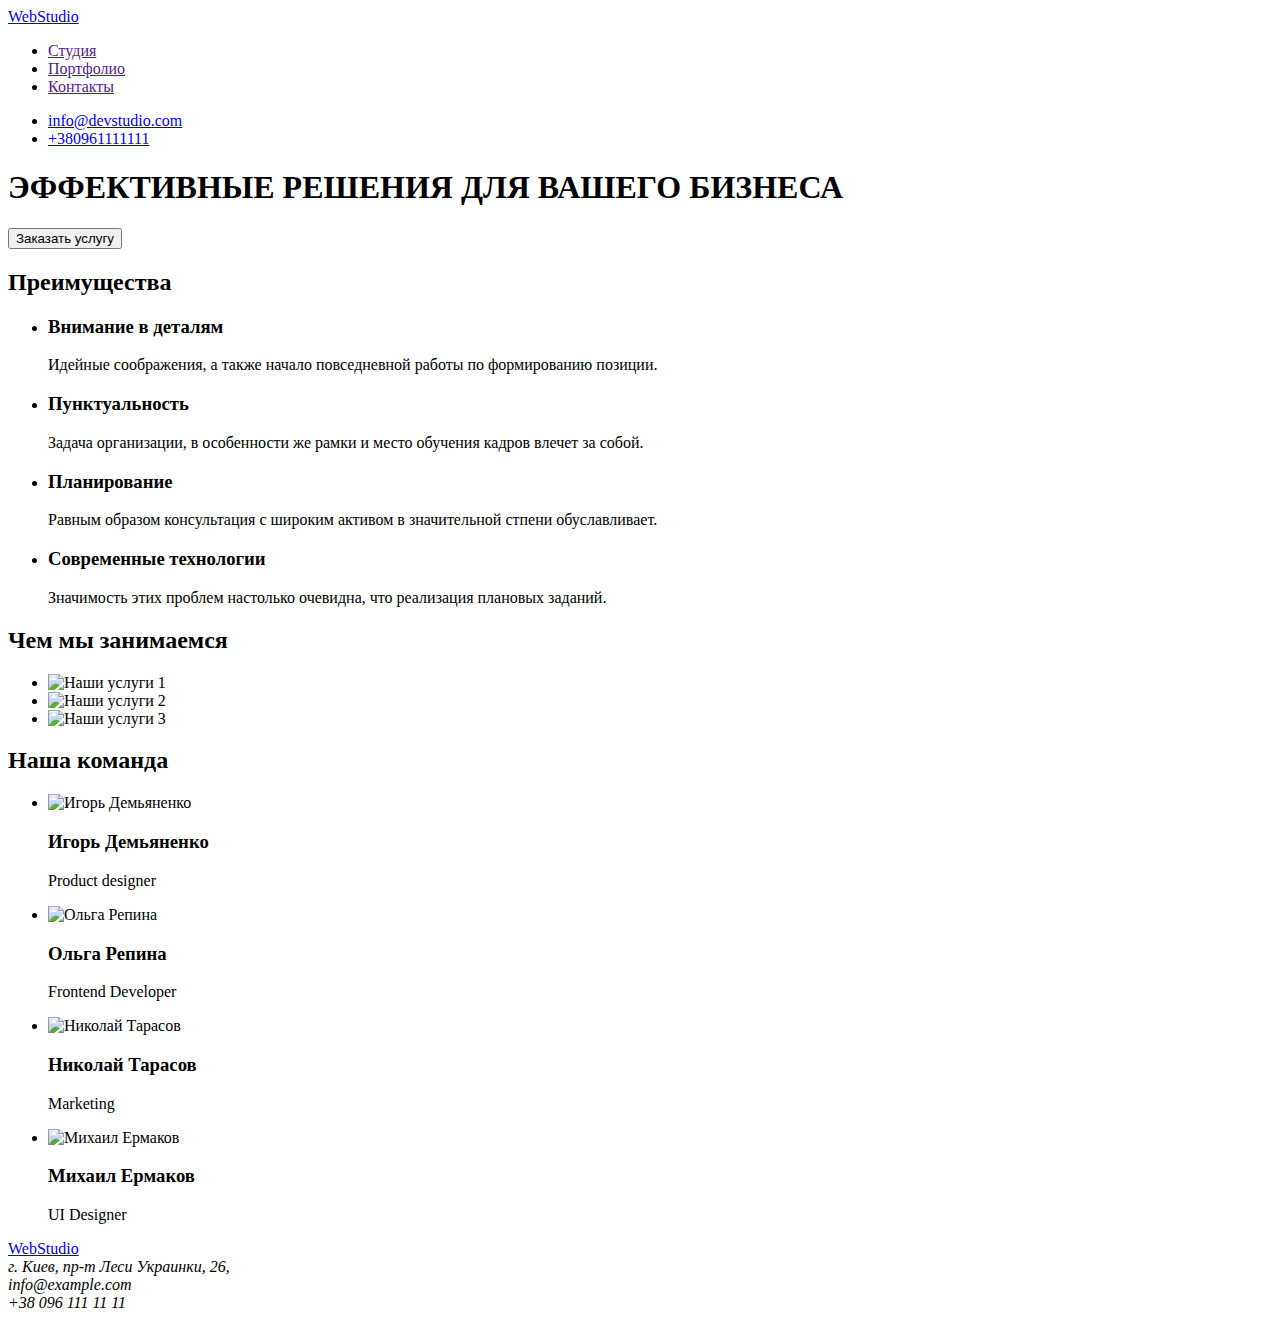
==== index.html @ 2f6126bb "Копирует файлы из ДЗ№1" ====
<!DOCTYPE html>
<html lang="ru">
  <head>
    <meta charset="UTF-8" />
    <meta http-equiv="X-UA-Compatible" content="IE=edge" />
    <meta name="viewport" content="width=device-width, initial-scale=1.0" />
    <title>Document</title>
    <link rel="stylesheet" href="./css/styles.css" />
  </head>

  <body>
    <header>
      <a href="./goit-markup-hw-01/index.html" lang="en"> WebStudio </a>
      <nav>
        <ul>
          <li><a href="">Студия</a></li>
          <li><a href="">Портфолио</a></li>
          <li><a href="">Контакты</a></li>
        </ul>
      </nav>
      <ul>
        <li><a href="mailto:info@devstudio.com">info@devstudio.com</a></li>
        <li><a href="tel:+380961111111">+380961111111</a></li>
      </ul>
    </header>
    <main>
      <section>
        <h1>ЭФФЕКТИВНЫЕ РЕШЕНИЯ ДЛЯ ВАШЕГО БИЗНЕСА</h1>
        <button type="button">Заказать услугу</button>
      </section>
      <section>
        <!--Скрытый заголовок Преимущества-->
        <h2>Преимущества</h2>
        <ul>
          <li>
            <h3>Внимание в деталям</h3>
            <p>Идейные соображения, а также начало повседневной работы по формированию позиции.</p>
          </li>
          <li>
            <h3>Пунктуальность</h3>
            <p>
              Задача организации, в особенности же рамки и место обучения кадров влечет за собой.
            </p>
          </li>
          <li>
            <h3>Планирование</h3>
            <p>
              Равным образом консультация с широким активом в значительной стпени обуславливает.
            </p>
          </li>
          <li>
            <h3>Современные технологии</h3>
            <p>Значимость этих проблем настолько очевидна, что реализация плановых заданий.</p>
          </li>
        </ul>
      </section>
      <section>
        <h2>Чем мы занимаемся</h2>
        <ul>
          <li><img src="./images/box-1.jpg" alt="Наши услуги 1" width="370" height="294" /></li>
          <li><img src="./images/box-2.jpg" alt="Наши услуги 2" width="370" height="294" /></li>
          <li><img src="./images/box-3.jpg" alt="Наши услуги 3" width="370" height="294" /></li>
        </ul>
      </section>
      <section>
        <h2>Наша команда</h2>
        <ul>
          <li>
            <img
              src="./images/igor-demianenko.jpg"
              alt="Игорь Демьяненко"
              width="270"
              height="260"
            />
            <h3>Игорь Демьяненко</h3>
            <p lang="en">Product designer</p>
          </li>
          <li>
            <img src="./images/olga-repina.jpg" alt="Ольга Репина" width="270" height="260" />
            <h3>Ольга Репина</h3>
            <p lang="en">Frontend Developer</p>
          </li>
          <li>
            <img
              src="./images/nikolay-tarasov.jpg"
              alt="Николай Тарасов"
              width="270"
              height="260"
            />
            <h3>Николай Тарасов</h3>
            <p lang="en">Marketing</p>
          </li>
          <li>
            <img src="./images/mikhail-ermakov.jpg" alt="Михаил Ермаков" width="270" height="260" />
            <h3>Михаил Ермаков</h3>
            <p lang="en">UI Designer</p>
          </li>
        </ul>
      </section>
    </main>
    <footer>
      <a href="./goit-markup-hw-01/index.html" lang="en"> WebStudio </a>
      <address>
        г. Киев, пр-т Леси Украинки, 26, <br />
        info@example.com <br />
        +38 096 111 11 11
      </address>
    </footer>
  </body>
</html>
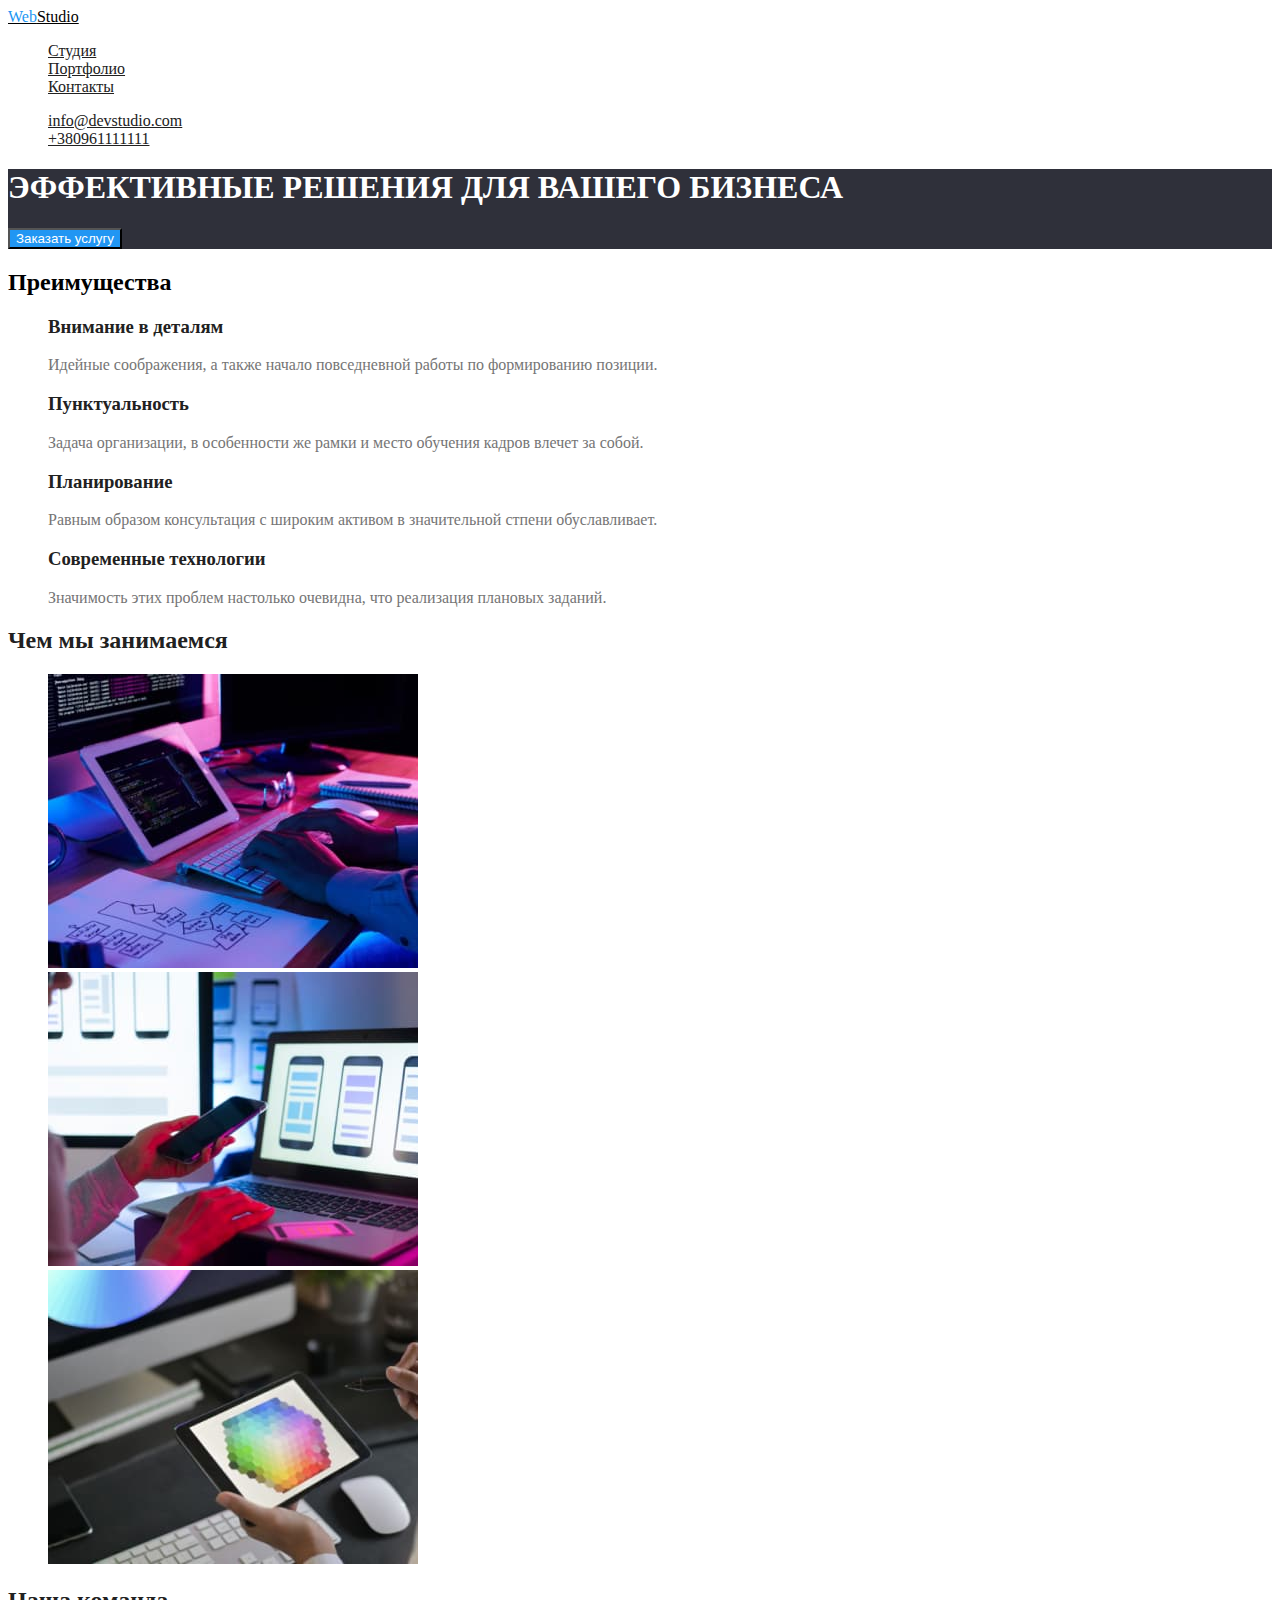
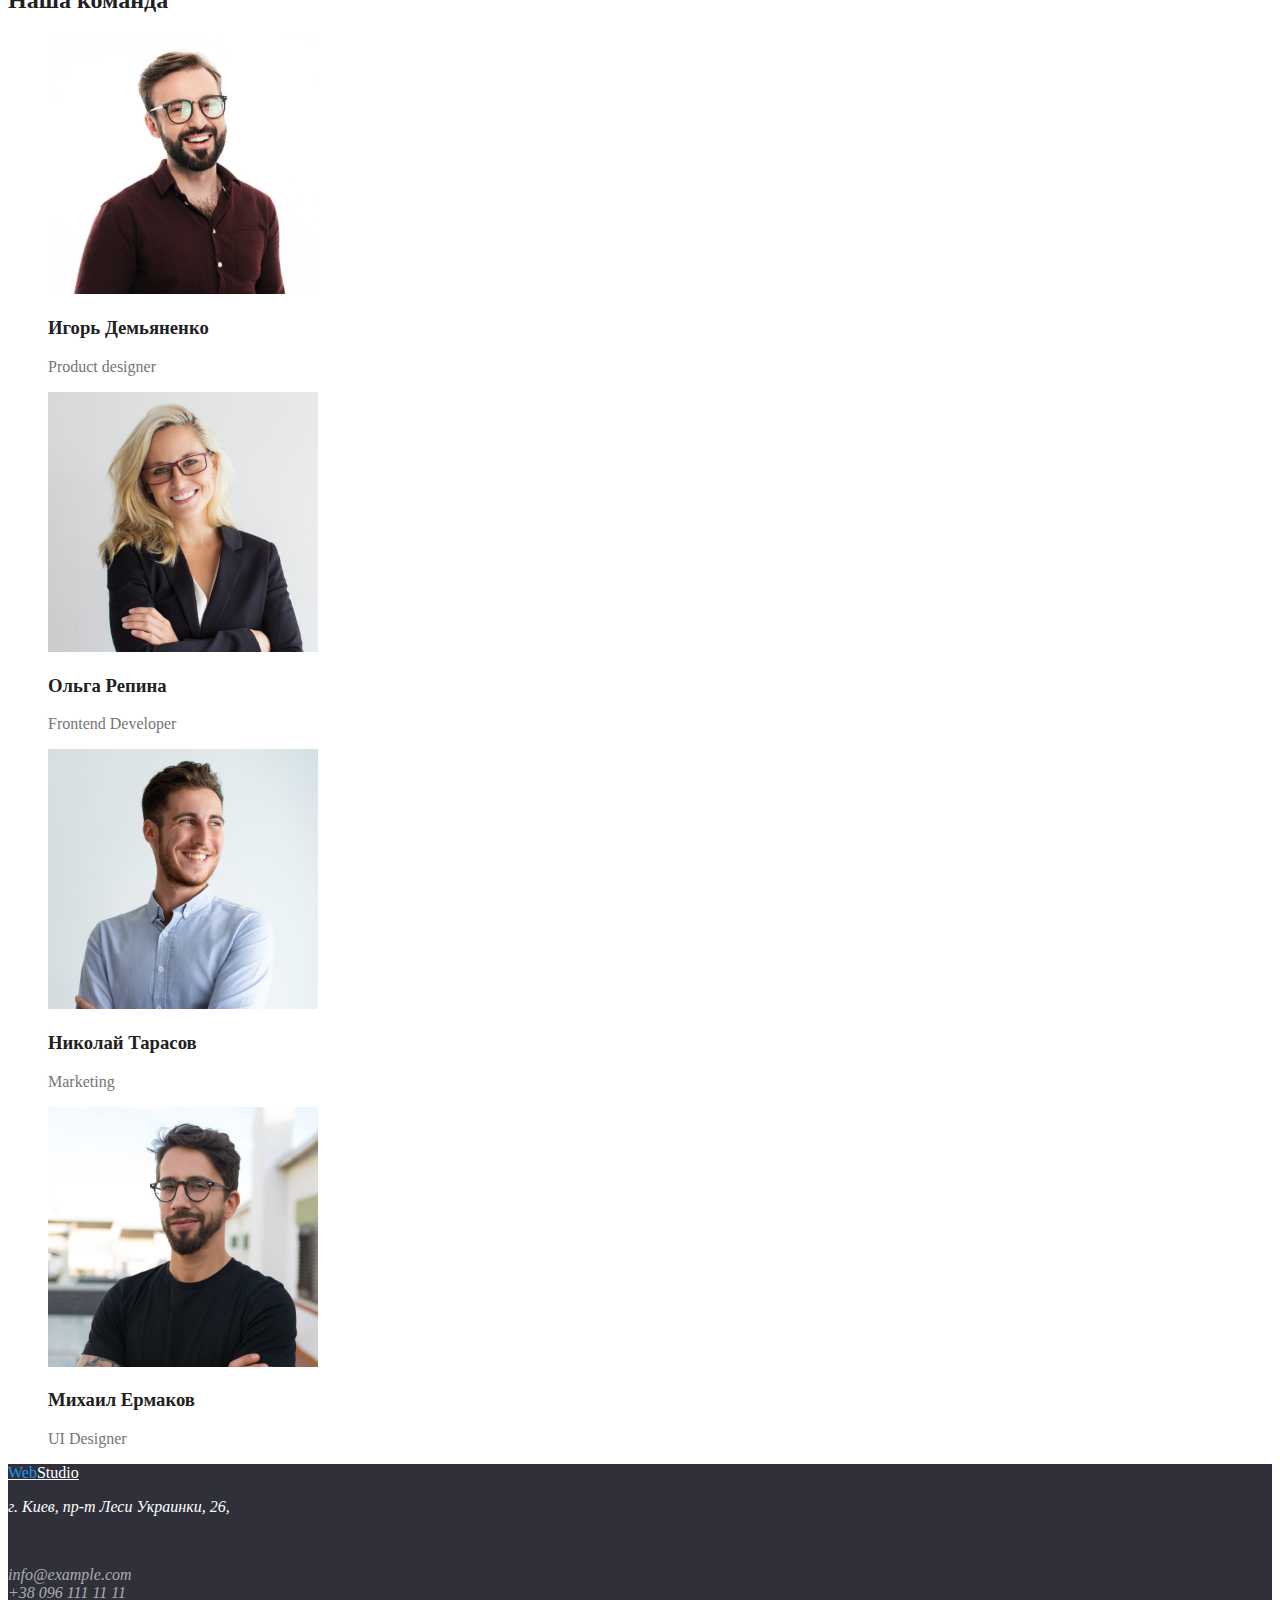
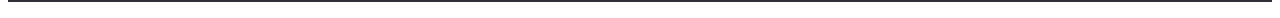
==== commit dbed1df3: "Сверстана страница портфолио, оформлены цвета в css" ====
--- a/index.html
+++ b/index.html
@@ -1,110 +1,102 @@
 <!DOCTYPE html>
 <html lang="ru">
-  <head>
-    <meta charset="UTF-8" />
-    <meta http-equiv="X-UA-Compatible" content="IE=edge" />
-    <meta name="viewport" content="width=device-width, initial-scale=1.0" />
-    <title>Document</title>
-    <link rel="stylesheet" href="./css/styles.css" />
-  </head>
+	<head>
+		<meta charset="UTF-8" />
+		<meta http-equiv="X-UA-Compatible" content="IE=edge" />
+		<meta name="viewport" content="width=device-width, initial-scale=1.0" />
+		<title>Веб-студия</title>
+		<link rel="stylesheet" href="./css/styles.css" />
+	</head>
 
-  <body>
-    <header>
-      <a href="./goit-markup-hw-01/index.html" lang="en"> WebStudio </a>
-      <nav>
-        <ul>
-          <li><a href="">Студия</a></li>
-          <li><a href="">Портфолио</a></li>
-          <li><a href="">Контакты</a></li>
-        </ul>
-      </nav>
-      <ul>
-        <li><a href="mailto:info@devstudio.com">info@devstudio.com</a></li>
-        <li><a href="tel:+380961111111">+380961111111</a></li>
-      </ul>
-    </header>
-    <main>
-      <section>
-        <h1>ЭФФЕКТИВНЫЕ РЕШЕНИЯ ДЛЯ ВАШЕГО БИЗНЕСА</h1>
-        <button type="button">Заказать услугу</button>
-      </section>
-      <section>
-        <!--Скрытый заголовок Преимущества-->
-        <h2>Преимущества</h2>
-        <ul>
-          <li>
-            <h3>Внимание в деталям</h3>
-            <p>Идейные соображения, а также начало повседневной работы по формированию позиции.</p>
-          </li>
-          <li>
-            <h3>Пунктуальность</h3>
-            <p>
-              Задача организации, в особенности же рамки и место обучения кадров влечет за собой.
-            </p>
-          </li>
-          <li>
-            <h3>Планирование</h3>
-            <p>
-              Равным образом консультация с широким активом в значительной стпени обуславливает.
-            </p>
-          </li>
-          <li>
-            <h3>Современные технологии</h3>
-            <p>Значимость этих проблем настолько очевидна, что реализация плановых заданий.</p>
-          </li>
-        </ul>
-      </section>
-      <section>
-        <h2>Чем мы занимаемся</h2>
-        <ul>
-          <li><img src="./images/box-1.jpg" alt="Наши услуги 1" width="370" height="294" /></li>
-          <li><img src="./images/box-2.jpg" alt="Наши услуги 2" width="370" height="294" /></li>
-          <li><img src="./images/box-3.jpg" alt="Наши услуги 3" width="370" height="294" /></li>
-        </ul>
-      </section>
-      <section>
-        <h2>Наша команда</h2>
-        <ul>
-          <li>
-            <img
-              src="./images/igor-demianenko.jpg"
-              alt="Игорь Демьяненко"
-              width="270"
-              height="260"
-            />
-            <h3>Игорь Демьяненко</h3>
-            <p lang="en">Product designer</p>
-          </li>
-          <li>
-            <img src="./images/olga-repina.jpg" alt="Ольга Репина" width="270" height="260" />
-            <h3>Ольга Репина</h3>
-            <p lang="en">Frontend Developer</p>
-          </li>
-          <li>
-            <img
-              src="./images/nikolay-tarasov.jpg"
-              alt="Николай Тарасов"
-              width="270"
-              height="260"
-            />
-            <h3>Николай Тарасов</h3>
-            <p lang="en">Marketing</p>
-          </li>
-          <li>
-            <img src="./images/mikhail-ermakov.jpg" alt="Михаил Ермаков" width="270" height="260" />
-            <h3>Михаил Ермаков</h3>
-            <p lang="en">UI Designer</p>
-          </li>
-        </ul>
-      </section>
-    </main>
-    <footer>
-      <a href="./goit-markup-hw-01/index.html" lang="en"> WebStudio </a>
-      <address>
-        г. Киев, пр-т Леси Украинки, 26, <br />
-        info@example.com <br />
-        +38 096 111 11 11
-      </address>
-    </footer>
-  </body>
+	<body>
+		<header>
+			<a href="./index.html" class="logo-header" lang="en">
+				<span class="logo-web">Web</span>Studio</a>
+			</a>
+			<nav>
+				<ul class="nav">
+					<li><a href="./index.html" aria-current="page" class="nav-link">Студия</a></li>
+					<li><a href="./portfolio.html" class="nav-link">Портфолио</a></li>
+					<li><a href="" class="nav-link">Контакты</a></li>
+				</ul>
+			</nav>
+			<ul class="nav-contacts">
+				<li><a href="mailto:info@devstudio.com" class="nav-mail">info@devstudio.com</a></li>
+				<li><a href="tel:+380961111111" class="nav-link">+380961111111</a></li>
+			</ul>
+		</header>
+		<main>
+			<section class="hero-dummy">
+				<h1 class="hero-title">эффективные решения для вашего бизнеса</h1>
+				<button type="button" class="btn">Заказать услугу</button>
+			</section>
+			<section>
+				<!--Скрытый заголовок Преимущества-->
+				<h2>Преимущества</h2>
+				<ul class="feature-list">
+					<li>
+						<h3 class="features">Внимание в деталям</h3>
+						<p class="features-text">Идейные соображения, а также начало повседневной работы по формированию позиции.</p>
+					</li>
+					<li>
+						<h3 class="features">Пунктуальность</h3>
+						<p class="features-text">Задача организации, в особенности же рамки и место обучения кадров влечет за собой.</p>
+					</li>
+					<li>
+						<h3 class="features">Планирование</h3>
+						<p class="features-text">Равным образом консультация с широким активом в значительной стпени обуславливает.</p>
+					</li>
+					<li>
+						<h3 class="features">Современные технологии</h3>
+						<p class="features-text">Значимость этих проблем настолько очевидна, что реализация плановых заданий.</p>
+					</li>
+				</ul>
+			</section>
+			<section>
+				<h2 class="work">Чем мы занимаемся</h2>
+				<ul class="project-list">
+					<li><img src="./images/box-1.jpg" alt="Наши услуги 1" width="370" height="294" /></li>
+					<li><img src="./images/box-2.jpg" alt="Наши услуги 2" width="370" height="294" /></li>
+					<li><img src="./images/box-3.jpg" alt="Наши услуги 3" width="370" height="294" /></li>
+				</ul>
+			</section>
+			<section>
+				<h2 class="members">Наша команда</h2>
+				<ul class="member-list">
+					<li>
+						<img src="./images/igor-demianenko.jpg" alt="Игорь Демьяненко" width="270" height="260" />
+						<h3 class="member">Игорь Демьяненко</h3>
+						<p class="member-position" lang="en">Product designer</p>
+					</li>
+					<li>
+						<img src="./images/olga-repina.jpg" alt="Ольга Репина" width="270" height="260" />
+						<h3 class="member">Ольга Репина</h3>
+						<p class="member-position" lang="en">Frontend Developer</p>
+					</li>
+					<li>
+						<img src="./images/nikolay-tarasov.jpg" alt="Николай Тарасов" width="270" height="260" />
+						<h3 class="member">Николай Тарасов</h3>
+						<p class="member-position" lang="en">Marketing</p>
+					</li>
+					<li>
+						<img src="./images/mikhail-ermakov.jpg" alt="Михаил Ермаков" width="270" height="260" />
+						<h3 class="member">Михаил Ермаков</h3>
+						<p class="member-position" lang="en">UI Designer</p>
+					</li>
+				</ul>
+			</section>
+		</main>
+		<footer class="footer">
+			<a href="./index.html" class="logo-footer" lang="en">
+				<span class="logo-web">Web</span>Studio</a>
+			</a>
+			<address>
+				<p class="address">г. Киев, пр-т Леси Украинки, 26, </p>
+				<br />
+				<p class="footer-contacts">info@example.com
+				<br />
+				+38 096 111 11 11 </p>
+			</address>
+		</footer>
+	</body>
 </html>
--- a/css/styles.css
+++ b/css/styles.css
@@ -0,0 +1,127 @@
+/* основной цвет фона - #FFFFFF
+вторичный цвет фона - #F5F4FA
+цвет заголовков - #212121
+цвет текста - #757575
+цвет акцента, ховера фокуса - #2196F3
+
+цвета лого - #2196F3  #000000 #FFFFFF
+цвет тел и емейл в футере - rgba(255, 255, 255, 0.6) 
+бекграунд цвет футера и заглушки героя - #2F303A */
+
+:root {
+	--title-color: #212121;
+	--text-color: #757575;
+	--active-hover-focus-current: #2196f3;
+}
+
+.logo-header {
+	color: #000000;
+}
+
+.logo-web {
+	color: #2196f3;
+}
+
+.nav,
+.nav-contacts,
+.feature-list,
+.project-list,
+.member-list,
+.portfolio,
+.projects {
+	list-style: none;
+}
+
+/*Оформление навигации */
+
+/*.nav-link.current-studio,
+.nav-link.current-portfolio {
+	color: var(--active-hover-focus-current);}*/
+
+[aria-current] {
+	color: var(--active-hover-focus-current);
+}
+
+.nav-link,
+.nav-tel,
+.nav-mail {
+	color: var(--title-color);
+}
+
+.nav-link:hover,
+.nav-link:focus,
+.nav-tel:hover,
+.nav-mail:hover {
+	color: var(--active-hover-focus-current);
+}
+
+.hero-dummy {
+	background-color: #2f303a;
+}
+
+.hero-title {
+	color: #ffffff;
+	text-transform: uppercase;
+}
+.btn {
+	color: #ffffff;
+	background-color: #2196f3;
+}
+
+.features {
+	color: var(--title-color);
+}
+
+.features-text {
+	color: var(--text-color);
+}
+
+.work {
+	color: var(--title-color);
+}
+
+.members {
+	color: var(--title-color);
+}
+
+.member {
+	color: var(--title-color);
+}
+.member-position {
+	color: var(--text-color);
+}
+
+.address {
+	color: #ffffff;
+}
+
+.project-title {
+	color: var(--title-color);
+}
+
+.project-type {
+	color: var(--text-color);
+}
+
+.portfolio-menu {
+	color: var(--title-color);
+	background-color: #f5f4fa;
+}
+
+.portfolio-menu:hover,
+.portfolio-menu:focus {
+	color: #ffffff;
+	background-color: #2196f3;
+}
+
+.logo-footer {
+	color: #ffffff;
+}
+
+.footer-contacts {
+	color: rgba(255, 255, 255, 0.6);
+}
+
+.footer {
+	background-color: #2f303a;
+}
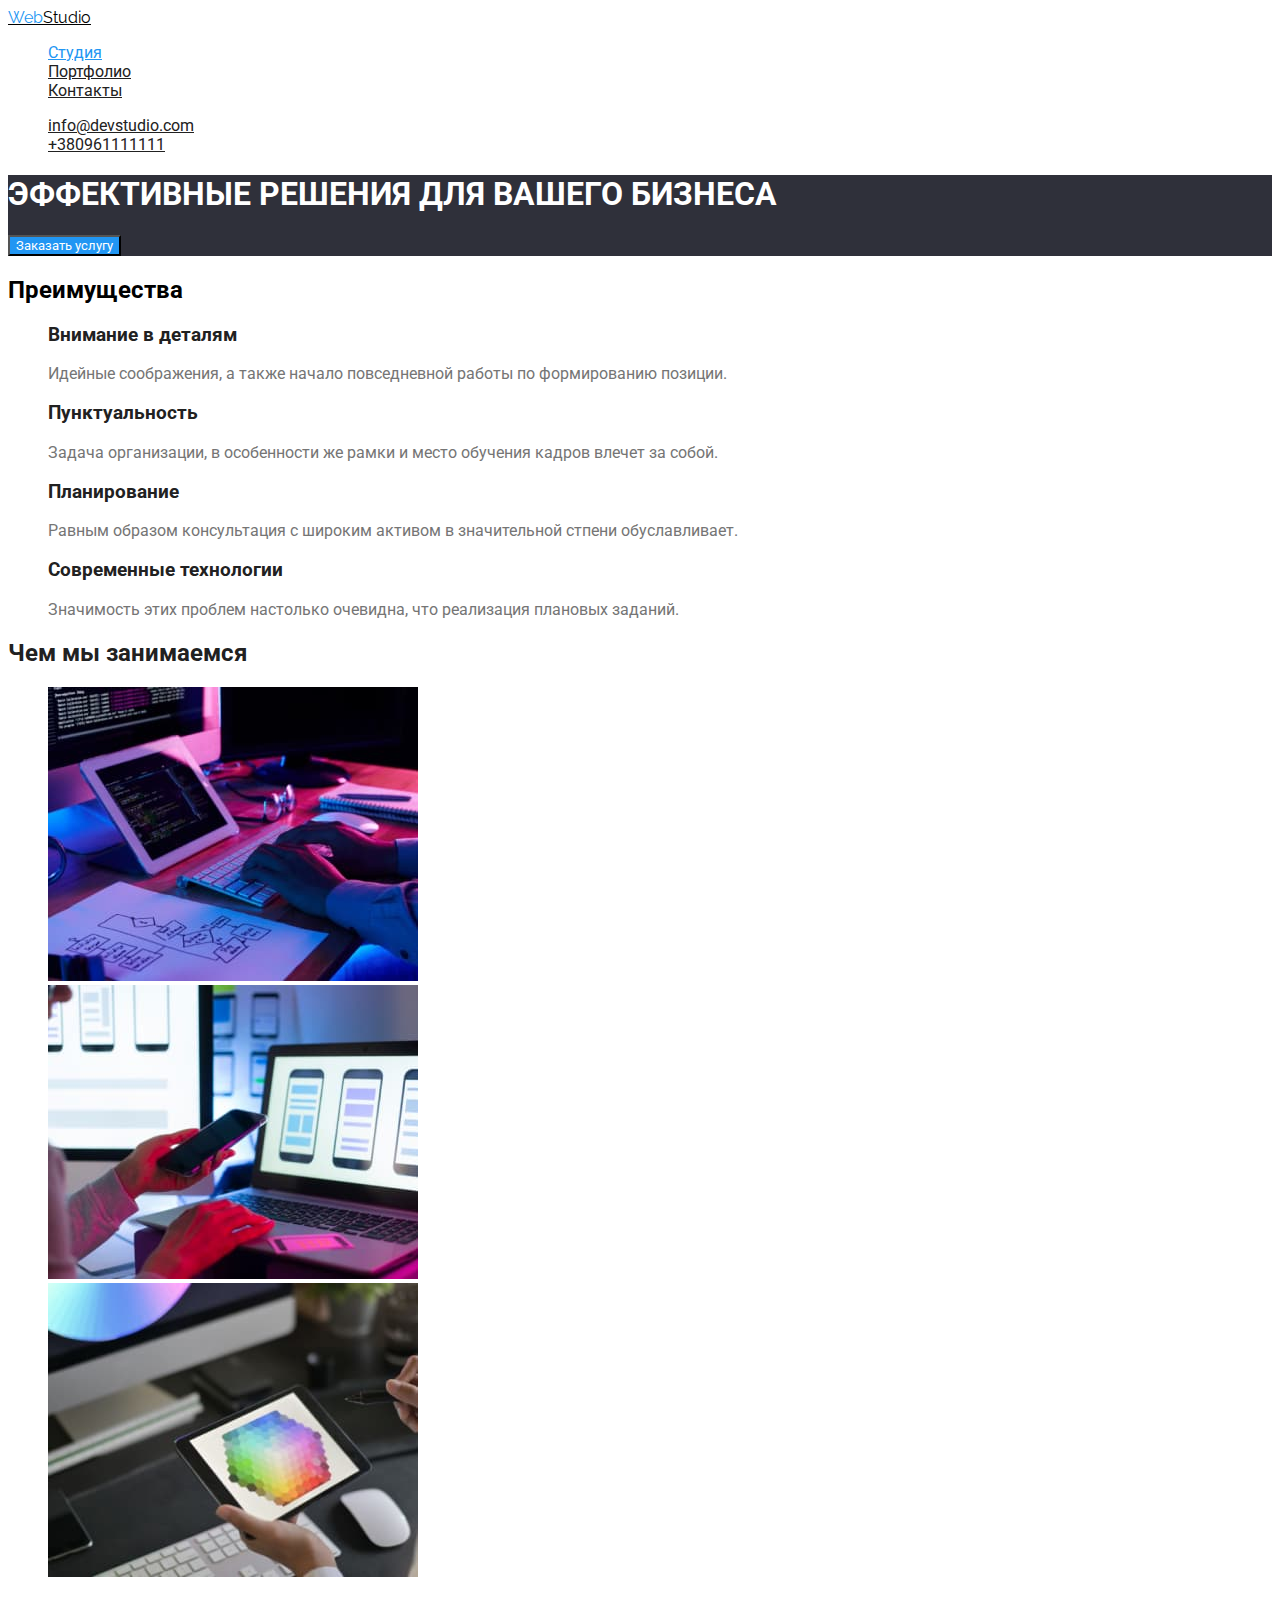
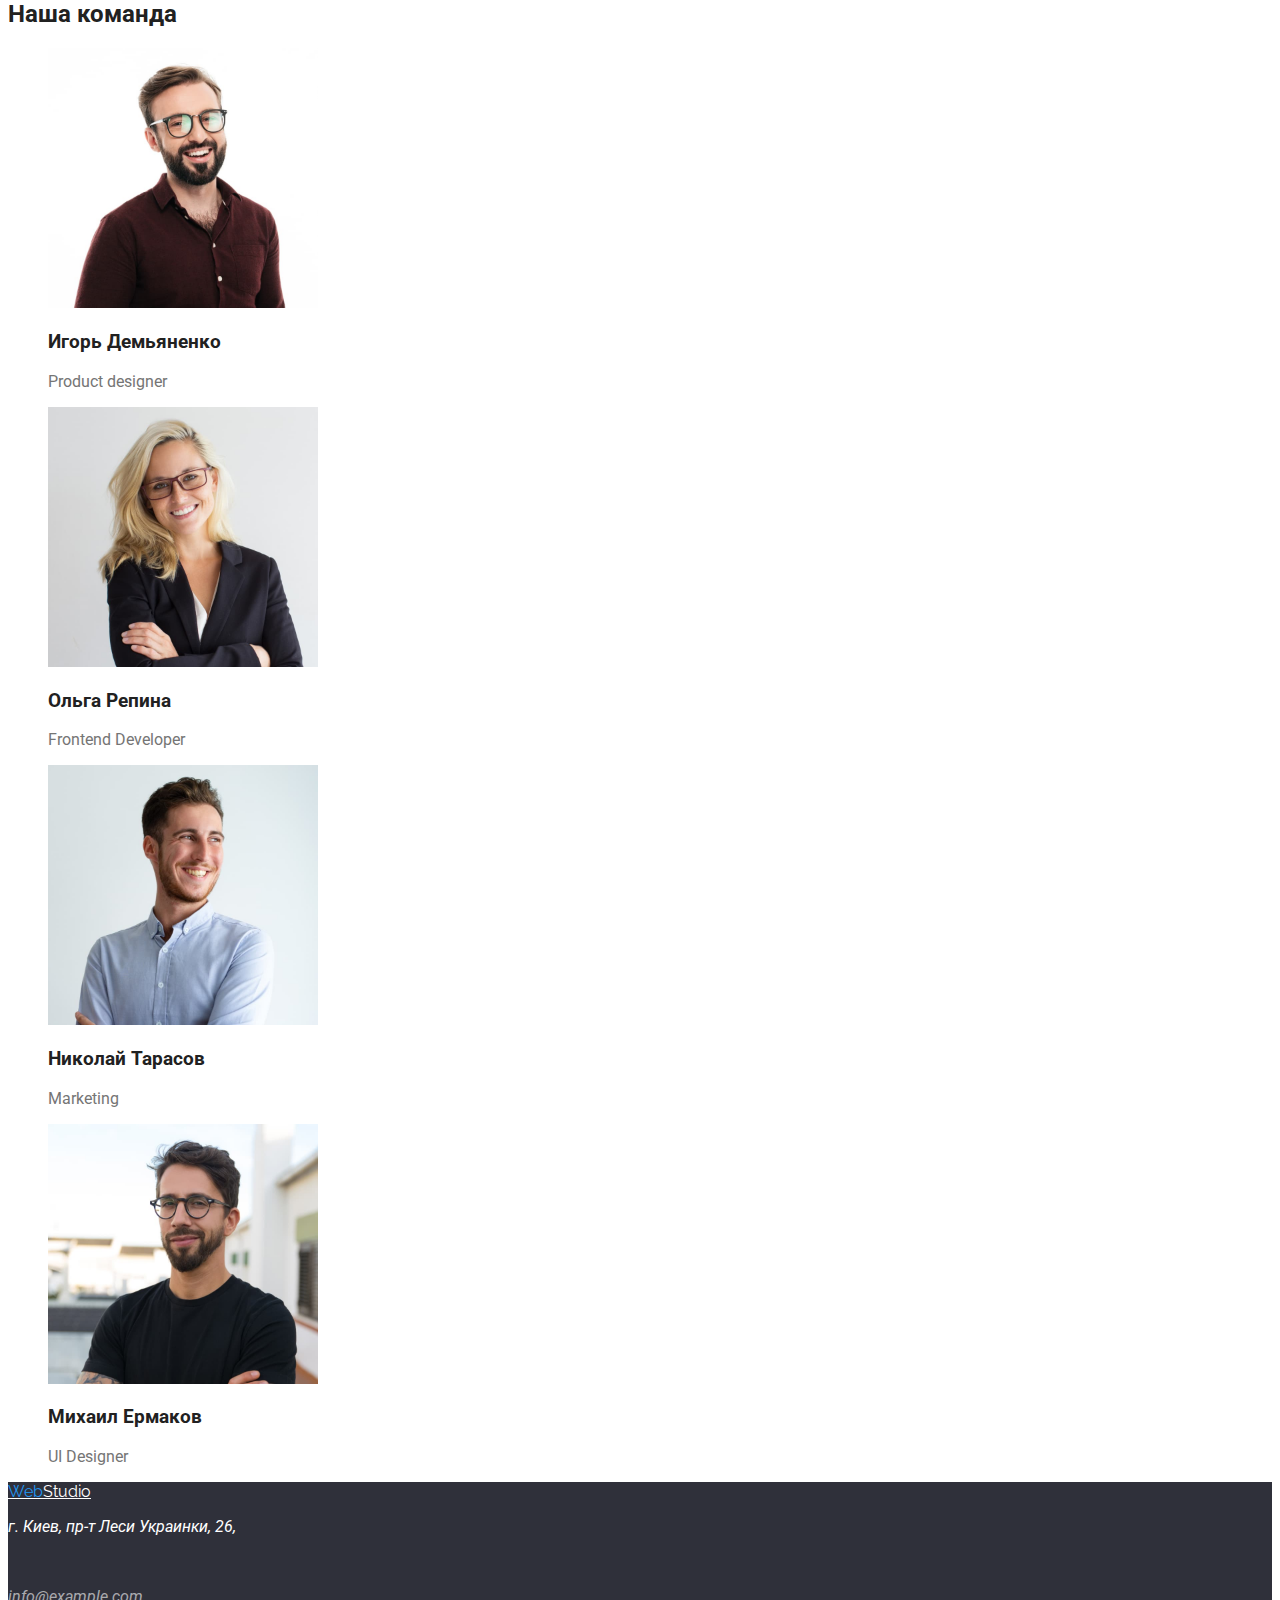
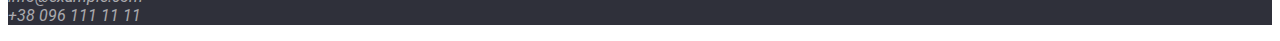
==== commit 4268ba79: "Подключены шрифты, исправлены кнопки, оформлены шрифты" ====
--- a/index.html
+++ b/index.html
@@ -5,6 +5,9 @@
 		<meta http-equiv="X-UA-Compatible" content="IE=edge" />
 		<meta name="viewport" content="width=device-width, initial-scale=1.0" />
 		<title>Веб-студия</title>
+		<link rel="preconnect" href="https://fonts.googleapis.com">
+		<link rel="preconnect" href="https://fonts.gstatic.com" crossorigin>
+		<link href="https://fonts.googleapis.com/css2?family=Raleway:wght@400;700&family=Roboto:wght@400;500;700;900&display=swap" rel="stylesheet">
 		<link rel="stylesheet" href="./css/styles.css" />
 	</head>
 
--- a/css/styles.css
+++ b/css/styles.css
@@ -14,8 +14,16 @@
 	--active-hover-focus-current: #2196f3;
 }
 
+body {
+	font-family: "Roboto", sans-serif;
+}
+
+button {
+	font-family: inherit;
+}
 .logo-header {
 	color: #000000;
+	font-family: "Raleway", sans-serif;
 }
 
 .logo-web {
@@ -32,16 +40,6 @@
 	list-style: none;
 }
 
-/*Оформление навигации */
-
-/*.nav-link.current-studio,
-.nav-link.current-portfolio {
-	color: var(--active-hover-focus-current);}*/
-
-[aria-current] {
-	color: var(--active-hover-focus-current);
-}
-
 .nav-link,
 .nav-tel,
 .nav-mail {
@@ -52,6 +50,10 @@
 .nav-link:focus,
 .nav-tel:hover,
 .nav-mail:hover {
+	color: var(--active-hover-focus-current);
+}
+
+[aria-current] {
 	color: var(--active-hover-focus-current);
 }
 
@@ -103,19 +105,20 @@
 	color: var(--text-color);
 }
 
-.portfolio-menu {
+.portfolio-btn {
 	color: var(--title-color);
 	background-color: #f5f4fa;
 }
 
-.portfolio-menu:hover,
-.portfolio-menu:focus {
+.portfolio-btn:hover,
+.portfolio-btn:focus {
 	color: #ffffff;
 	background-color: #2196f3;
 }
 
 .logo-footer {
 	color: #ffffff;
+	font-family: "Raleway", sans-serif;
 }
 
 .footer-contacts {
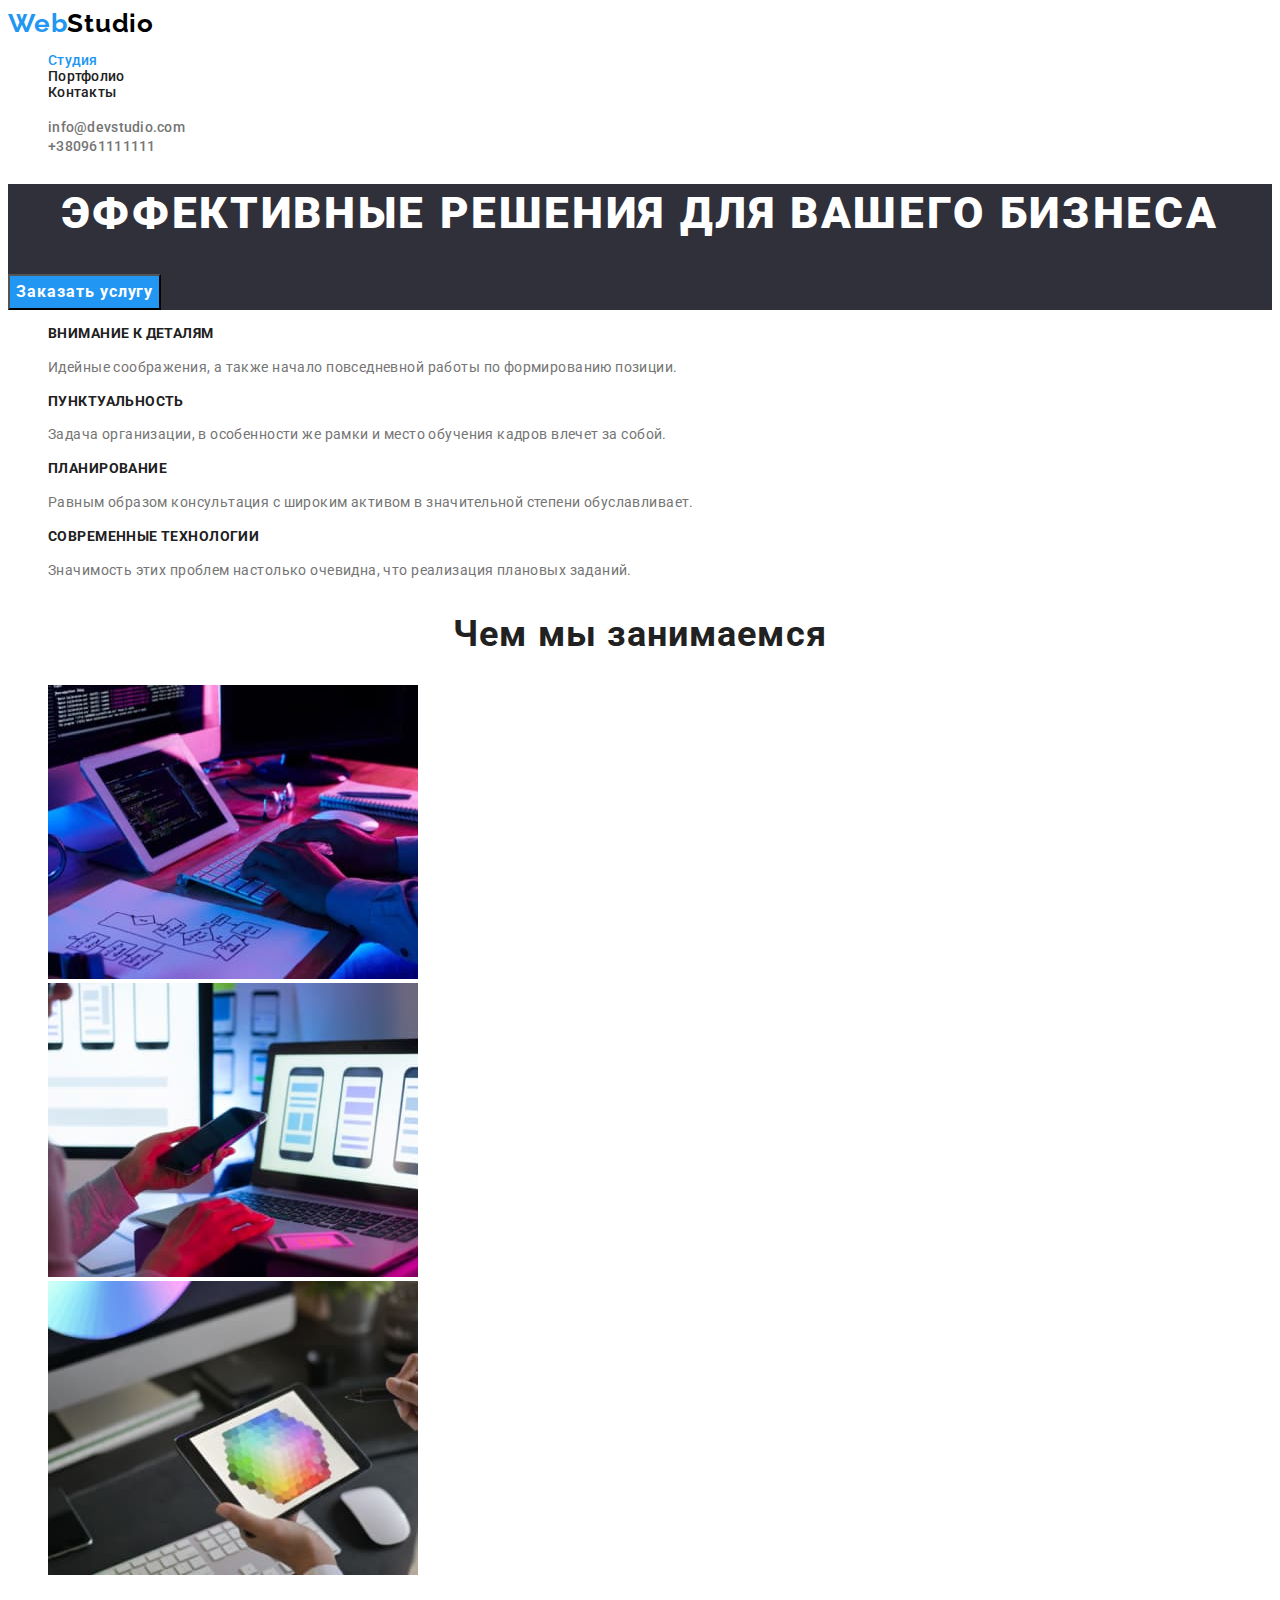
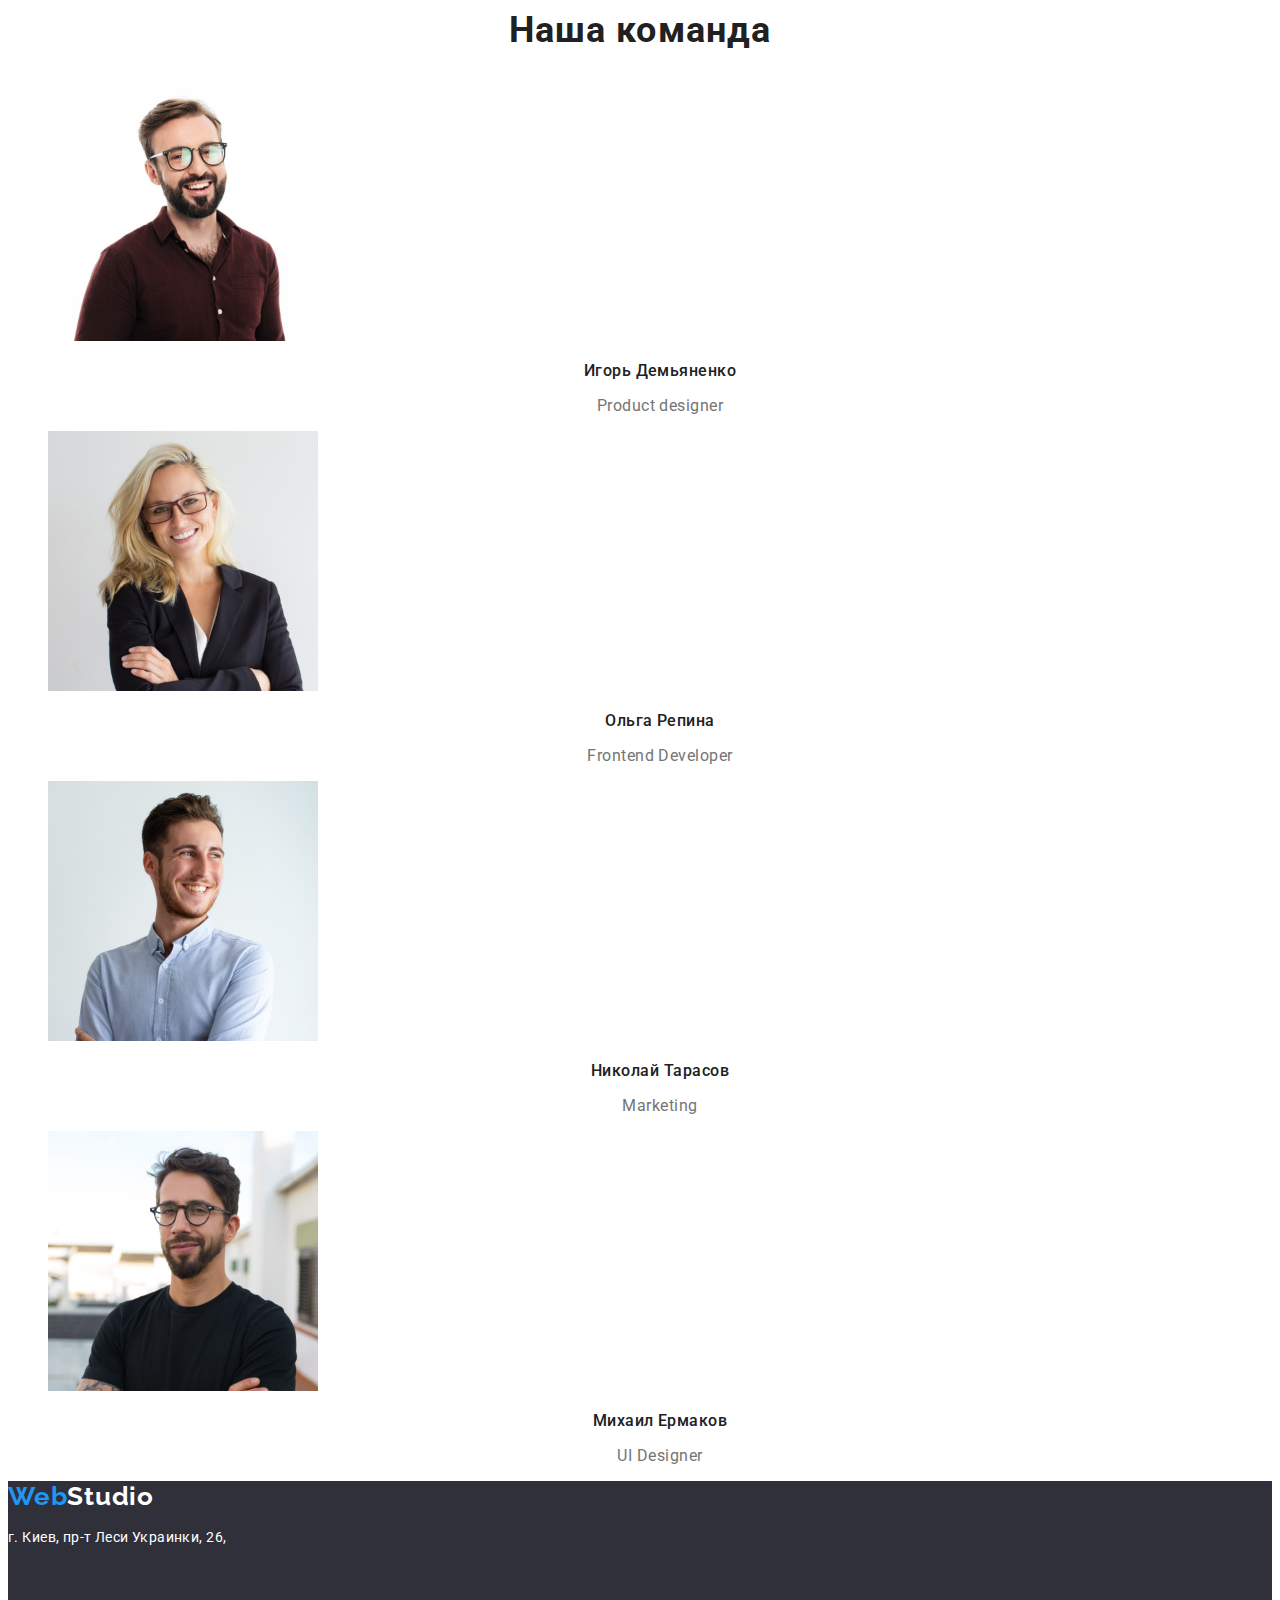
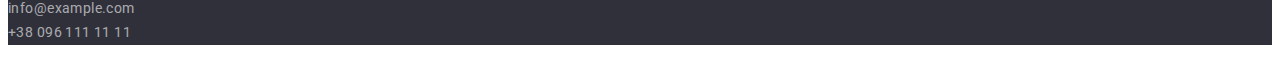
==== commit 922b0200: "Добавлены стили шрифтов в index и portfolio" ====
--- a/index.html
+++ b/index.html
@@ -1,105 +1,130 @@
 <!DOCTYPE html>
 <html lang="ru">
-	<head>
-		<meta charset="UTF-8" />
-		<meta http-equiv="X-UA-Compatible" content="IE=edge" />
-		<meta name="viewport" content="width=device-width, initial-scale=1.0" />
-		<title>Веб-студия</title>
-		<link rel="preconnect" href="https://fonts.googleapis.com">
-		<link rel="preconnect" href="https://fonts.gstatic.com" crossorigin>
-		<link href="https://fonts.googleapis.com/css2?family=Raleway:wght@400;700&family=Roboto:wght@400;500;700;900&display=swap" rel="stylesheet">
-		<link rel="stylesheet" href="./css/styles.css" />
-	</head>
+  <head>
+    <meta charset="UTF-8" />
+    <meta http-equiv="X-UA-Compatible" content="IE=edge" />
+    <meta name="viewport" content="width=device-width, initial-scale=1.0" />
+    <title>Веб-студия</title>
+    <link rel="preconnect" href="https://fonts.googleapis.com" />
+    <link rel="preconnect" href="https://fonts.gstatic.com" crossorigin />
+    <link
+      href="https://fonts.googleapis.com/css2?family=Raleway:wght@400;700&family=Roboto:wght@400;500;700;900&display=swap"
+      rel="stylesheet"
+    />
+    <link rel="stylesheet" href="./css/styles.css" />
+  </head>
 
-	<body>
-		<header>
-			<a href="./index.html" class="logo-header" lang="en">
-				<span class="logo-web">Web</span>Studio</a>
-			</a>
-			<nav>
-				<ul class="nav">
-					<li><a href="./index.html" aria-current="page" class="nav-link">Студия</a></li>
-					<li><a href="./portfolio.html" class="nav-link">Портфолио</a></li>
-					<li><a href="" class="nav-link">Контакты</a></li>
-				</ul>
-			</nav>
-			<ul class="nav-contacts">
-				<li><a href="mailto:info@devstudio.com" class="nav-mail">info@devstudio.com</a></li>
-				<li><a href="tel:+380961111111" class="nav-link">+380961111111</a></li>
-			</ul>
-		</header>
-		<main>
-			<section class="hero-dummy">
-				<h1 class="hero-title">эффективные решения для вашего бизнеса</h1>
-				<button type="button" class="btn">Заказать услугу</button>
-			</section>
-			<section>
-				<!--Скрытый заголовок Преимущества-->
-				<h2>Преимущества</h2>
-				<ul class="feature-list">
-					<li>
-						<h3 class="features">Внимание в деталям</h3>
-						<p class="features-text">Идейные соображения, а также начало повседневной работы по формированию позиции.</p>
-					</li>
-					<li>
-						<h3 class="features">Пунктуальность</h3>
-						<p class="features-text">Задача организации, в особенности же рамки и место обучения кадров влечет за собой.</p>
-					</li>
-					<li>
-						<h3 class="features">Планирование</h3>
-						<p class="features-text">Равным образом консультация с широким активом в значительной стпени обуславливает.</p>
-					</li>
-					<li>
-						<h3 class="features">Современные технологии</h3>
-						<p class="features-text">Значимость этих проблем настолько очевидна, что реализация плановых заданий.</p>
-					</li>
-				</ul>
-			</section>
-			<section>
-				<h2 class="work">Чем мы занимаемся</h2>
-				<ul class="project-list">
-					<li><img src="./images/box-1.jpg" alt="Наши услуги 1" width="370" height="294" /></li>
-					<li><img src="./images/box-2.jpg" alt="Наши услуги 2" width="370" height="294" /></li>
-					<li><img src="./images/box-3.jpg" alt="Наши услуги 3" width="370" height="294" /></li>
-				</ul>
-			</section>
-			<section>
-				<h2 class="members">Наша команда</h2>
-				<ul class="member-list">
-					<li>
-						<img src="./images/igor-demianenko.jpg" alt="Игорь Демьяненко" width="270" height="260" />
-						<h3 class="member">Игорь Демьяненко</h3>
-						<p class="member-position" lang="en">Product designer</p>
-					</li>
-					<li>
-						<img src="./images/olga-repina.jpg" alt="Ольга Репина" width="270" height="260" />
-						<h3 class="member">Ольга Репина</h3>
-						<p class="member-position" lang="en">Frontend Developer</p>
-					</li>
-					<li>
-						<img src="./images/nikolay-tarasov.jpg" alt="Николай Тарасов" width="270" height="260" />
-						<h3 class="member">Николай Тарасов</h3>
-						<p class="member-position" lang="en">Marketing</p>
-					</li>
-					<li>
-						<img src="./images/mikhail-ermakov.jpg" alt="Михаил Ермаков" width="270" height="260" />
-						<h3 class="member">Михаил Ермаков</h3>
-						<p class="member-position" lang="en">UI Designer</p>
-					</li>
-				</ul>
-			</section>
-		</main>
-		<footer class="footer">
-			<a href="./index.html" class="logo-footer" lang="en">
-				<span class="logo-web">Web</span>Studio</a>
-			</a>
-			<address>
-				<p class="address">г. Киев, пр-т Леси Украинки, 26, </p>
-				<br />
-				<p class="footer-contacts">info@example.com
-				<br />
-				+38 096 111 11 11 </p>
-			</address>
-		</footer>
-	</body>
+  <body>
+    <header>
+      <a href="./index.html" class="logo" lang="en"> Web<span class="logo-header">Studio</span></a>
+      <nav>
+        <ul class="nav list-item">
+          <li><a href="./index.html" aria-current="page" class="nav-link">Студия</a></li>
+          <li><a href="./portfolio.html" class="nav-link">Портфолио</a></li>
+          <li><a href="" class="nav-link">Контакты</a></li>
+        </ul>
+      </nav>
+      <ul class="nav-contacts list-item">
+        <li><a href="mailto:info@devstudio.com" class="nav-mail">info@devstudio.com</a></li>
+        <li><a href="tel:+380961111111" class="nav-tel">+380961111111</a></li>
+      </ul>
+    </header>
+    <main>
+      <section class="hero-dummy">
+        <h1 class="hero-title">эффективные решения для вашего бизнеса</h1>
+        <button type="button" class="btn">Заказать услугу</button>
+      </section>
+      <section>
+        <!--Скрытый заголовок Преимущества-->
+        <h2 class="visually-hidden">Преимущества</h2>
+        <ul class="feature-list list-item">
+          <li>
+            <h3 class="features">Внимание к деталям</h3>
+            <p class="features-text">
+              Идейные соображения, а также начало повседневной работы по формированию позиции.
+            </p>
+          </li>
+          <li>
+            <h3 class="features">Пунктуальность</h3>
+            <p class="features-text">
+              Задача организации, в особенности же рамки и место обучения кадров влечет за собой.
+            </p>
+          </li>
+          <li>
+            <h3 class="features">Планирование</h3>
+            <p class="features-text">
+              Равным образом консультация с широким активом в значительной степени обуславливает.
+            </p>
+          </li>
+          <li>
+            <h3 class="features">Современные технологии</h3>
+            <p class="features-text">
+              Значимость этих проблем настолько очевидна, что реализация плановых заданий.
+            </p>
+          </li>
+        </ul>
+      </section>
+      <section>
+        <h2 class="work">Чем мы занимаемся</h2>
+        <ul class="project-list list-item">
+          <li class="list-item">
+            <img src="./images/box-1.jpg" alt="Наши услуги 1" width="370" height="294" />
+          </li>
+          <li class="list-item">
+            <img src="./images/box-2.jpg" alt="Наши услуги 2" width="370" height="294" />
+          </li>
+          <li class="list-item">
+            <img src="./images/box-3.jpg" alt="Наши услуги 3" width="370" height="294" />
+          </li>
+        </ul>
+      </section>
+      <section>
+        <h2 class="members">Наша команда</h2>
+        <ul class="member-list list-item">
+          <li>
+            <img
+              src="./images/igor-demianenko.jpg"
+              alt="Игорь Демьяненко"
+              width="270"
+              height="260"
+            />
+            <h3 class="member">Игорь Демьяненко</h3>
+            <p class="member-position" lang="en">Product designer</p>
+          </li>
+          <li>
+            <img src="./images/olga-repina.jpg" alt="Ольга Репина" width="270" height="260" />
+            <h3 class="member">Ольга Репина</h3>
+            <p class="member-position" lang="en">Frontend Developer</p>
+          </li>
+          <li>
+            <img
+              src="./images/nikolay-tarasov.jpg"
+              alt="Николай Тарасов"
+              width="270"
+              height="260"
+            />
+            <h3 class="member">Николай Тарасов</h3>
+            <p class="member-position" lang="en">Marketing</p>
+          </li>
+          <li>
+            <img src="./images/mikhail-ermakov.jpg" alt="Михаил Ермаков" width="270" height="260" />
+            <h3 class="member">Михаил Ермаков</h3>
+            <p class="member-position" lang="en">UI Designer</p>
+          </li>
+        </ul>
+      </section>
+    </main>
+    <footer class="footer">
+      <a href="./index.html" class="logo" lang="en">Web<span class="logo-footer">Studio</span> </a>
+      <address>
+        <p class="address">г. Киев, пр-т Леси Украинки, 26,</p>
+        <br />
+        <p class="footer-contacts">
+          info@example.com
+          <br />
+          +38 096 111 11 11
+        </p>
+      </address>
+    </footer>
+  </body>
 </html>
--- a/css/styles.css
+++ b/css/styles.css
@@ -3,128 +3,248 @@
 цвет заголовков - #212121
 цвет текста - #757575
 цвет акцента, ховера фокуса - #2196F3
+ховер кнопки "заказать услугу" - #188ce8
 
 цвета лого - #2196F3  #000000 #FFFFFF
 цвет тел и емейл в футере - rgba(255, 255, 255, 0.6) 
 бекграунд цвет футера и заглушки героя - #2F303A */
 
+.visually-hidden {
+  position: absolute;
+  white-space: nowrap;
+  width: 1px;
+  height: 1px;
+  overflow: hidden;
+  border: 0;
+  padding: 0;
+  clip: rect(0 0 0 0);
+  clip-path: inset(50%);
+  margin: -1px;
+}
+
 :root {
-	--title-color: #212121;
-	--text-color: #757575;
-	--active-hover-focus-current: #2196f3;
+  --title-color: #212121;
+  --text-color: #757575;
+  --active-hover-focus-current: #2196f3;
 }
 
 body {
-	font-family: "Roboto", sans-serif;
+  color: var(--text-color);
+  background-color: #ffffff;
+  font-family: 'Roboto', sans-serif;
 }
 
 button {
-	font-family: inherit;
-}
+  font-family: inherit;
+}
+.logo {
+  color: var(--active-hover-focus-current);
+  font-family: 'Raleway', sans-serif;
+  text-decoration: none;
+  font-style: normal;
+  font-weight: 700;
+  font-size: 26px;
+  line-height: 1.19;
+  letter-spacing: 0.03em;
+}
+
 .logo-header {
-	color: #000000;
-	font-family: "Raleway", sans-serif;
-}
-
-.logo-web {
-	color: #2196f3;
-}
-
-.nav,
-.nav-contacts,
-.feature-list,
-.project-list,
-.member-list,
-.portfolio,
-.projects {
-	list-style: none;
-}
-
-.nav-link,
+  color: #000000;
+}
+
+.logo-footer {
+  color: #ffffff;
+}
+
+.list-item {
+  list-style: none;
+}
+
+.nav {
+  font-style: normal;
+  font-weight: 500;
+  font-size: 14px;
+  line-height: 1.14;
+  letter-spacing: 0.02em;
+}
+
 .nav-tel,
 .nav-mail {
-	color: var(--title-color);
+  text-decoration: none;
+  color: var(--text-color);
+  font-style: normal;
+  font-weight: 500;
+  font-size: 14px;
+  line-height: 1.14;
+  letter-spacing: 0.02em;
+}
+
+.nav-link {
+  color: var(--title-color);
+  text-decoration: none;
 }
 
 .nav-link:hover,
 .nav-link:focus,
 .nav-tel:hover,
 .nav-mail:hover {
-	color: var(--active-hover-focus-current);
+  color: var(--active-hover-focus-current);
 }
 
 [aria-current] {
-	color: var(--active-hover-focus-current);
+  color: var(--active-hover-focus-current);
 }
 
 .hero-dummy {
-	background-color: #2f303a;
+  background-color: #2f303a;
 }
 
 .hero-title {
-	color: #ffffff;
-	text-transform: uppercase;
+  color: #ffffff;
+  text-transform: uppercase;
+  font-style: normal;
+  font-weight: 900;
+  font-size: 44px;
+  line-height: 1.36;
+  text-align: center;
+  letter-spacing: 0.06em;
 }
 .btn {
-	color: #ffffff;
-	background-color: #2196f3;
+  color: #ffffff;
+  background-color: var(--active-hover-focus-current);
+  font-style: normal;
+  font-weight: 700;
+  font-size: 16px;
+  line-height: 1.88;
+  text-align: center;
+  letter-spacing: 0.06em;
+}
+
+.btn:hover {
+  background-color: #188ce8;
 }
 
 .features {
-	color: var(--title-color);
+  color: var(--title-color);
+  text-transform: uppercase;
+  font-style: normal;
+  font-weight: 700;
+  font-size: 14px;
+  line-height: 1.14;
+  letter-spacing: 0.03em;
 }
 
 .features-text {
-	color: var(--text-color);
+  color: var(--text-color);
+  font-style: normal;
+  font-weight: 400;
+  font-size: 14px;
+  line-height: 1.71;
+  letter-spacing: 0.03em;
 }
 
 .work {
-	color: var(--title-color);
+  color: var(--title-color);
+  font-style: normal;
+  font-weight: 700;
+  font-size: 36px;
+  line-height: 1.17;
+  text-align: center;
+  letter-spacing: 0.03em;
 }
 
 .members {
-	color: var(--title-color);
+  color: var(--title-color);
+  font-style: normal;
+  font-weight: 700;
+  font-size: 36px;
+  line-height: 42px;
+  text-align: center;
+  letter-spacing: 0.03em;
 }
 
 .member {
-	color: var(--title-color);
+  color: var(--title-color);
+  font-style: normal;
+  font-weight: 500;
+  font-size: 16px;
+  line-height: 1.19;
+  text-align: center;
+  letter-spacing: 0.03em;
 }
 .member-position {
-	color: var(--text-color);
+  color: var(--text-color);
+  font-style: normal;
+  font-weight: 400;
+  font-size: 16px;
+  line-height: 1.19;
+  text-align: center;
+  letter-spacing: 0.03em;
 }
 
 .address {
-	color: #ffffff;
+  color: #ffffff;
+  font-style: normal;
+  font-weight: 400;
+  font-size: 14px;
+  line-height: 1.71;
+  letter-spacing: 0.03em;
+}
+
+.project-link {
+  text-decoration: none;
 }
 
 .project-title {
-	color: var(--title-color);
+  color: var(--title-color);
+  font-style: normal;
+  font-weight: 700;
+  font-size: 18px;
+  line-height: 2;
+  letter-spacing: 0.06em;
 }
 
 .project-type {
-	color: var(--text-color);
+  color: var(--text-color);
+  font-style: normal;
+  font-weight: 400;
+  font-size: 16px;
+  line-height: 1.88;
+  letter-spacing: 0.03em;
 }
 
 .portfolio-btn {
-	color: var(--title-color);
-	background-color: #f5f4fa;
+  color: var(--title-color);
+  background-color: #f5f4fa;
+  font-style: normal;
+  font-weight: 500;
+  font-size: 16px;
+  line-height: 1.63;
+  text-align: center;
+  letter-spacing: 0.03em;
 }
 
 .portfolio-btn:hover,
 .portfolio-btn:focus {
-	color: #ffffff;
-	background-color: #2196f3;
+  color: #ffffff;
+  background-color: #2196f3;
 }
 
 .logo-footer {
-	color: #ffffff;
-	font-family: "Raleway", sans-serif;
+  color: #ffffff;
+  font-family: 'Raleway', sans-serif;
+  text-decoration: none;
 }
 
 .footer-contacts {
-	color: rgba(255, 255, 255, 0.6);
+  color: rgba(255, 255, 255, 0.6);
+  font-style: normal;
+  font-weight: 400;
+  font-size: 14px;
+  line-height: 1.71;
+  letter-spacing: 0.03em;
 }
 
 .footer {
-	background-color: #2f303a;
-}
+  background-color: #2f303a;
+}
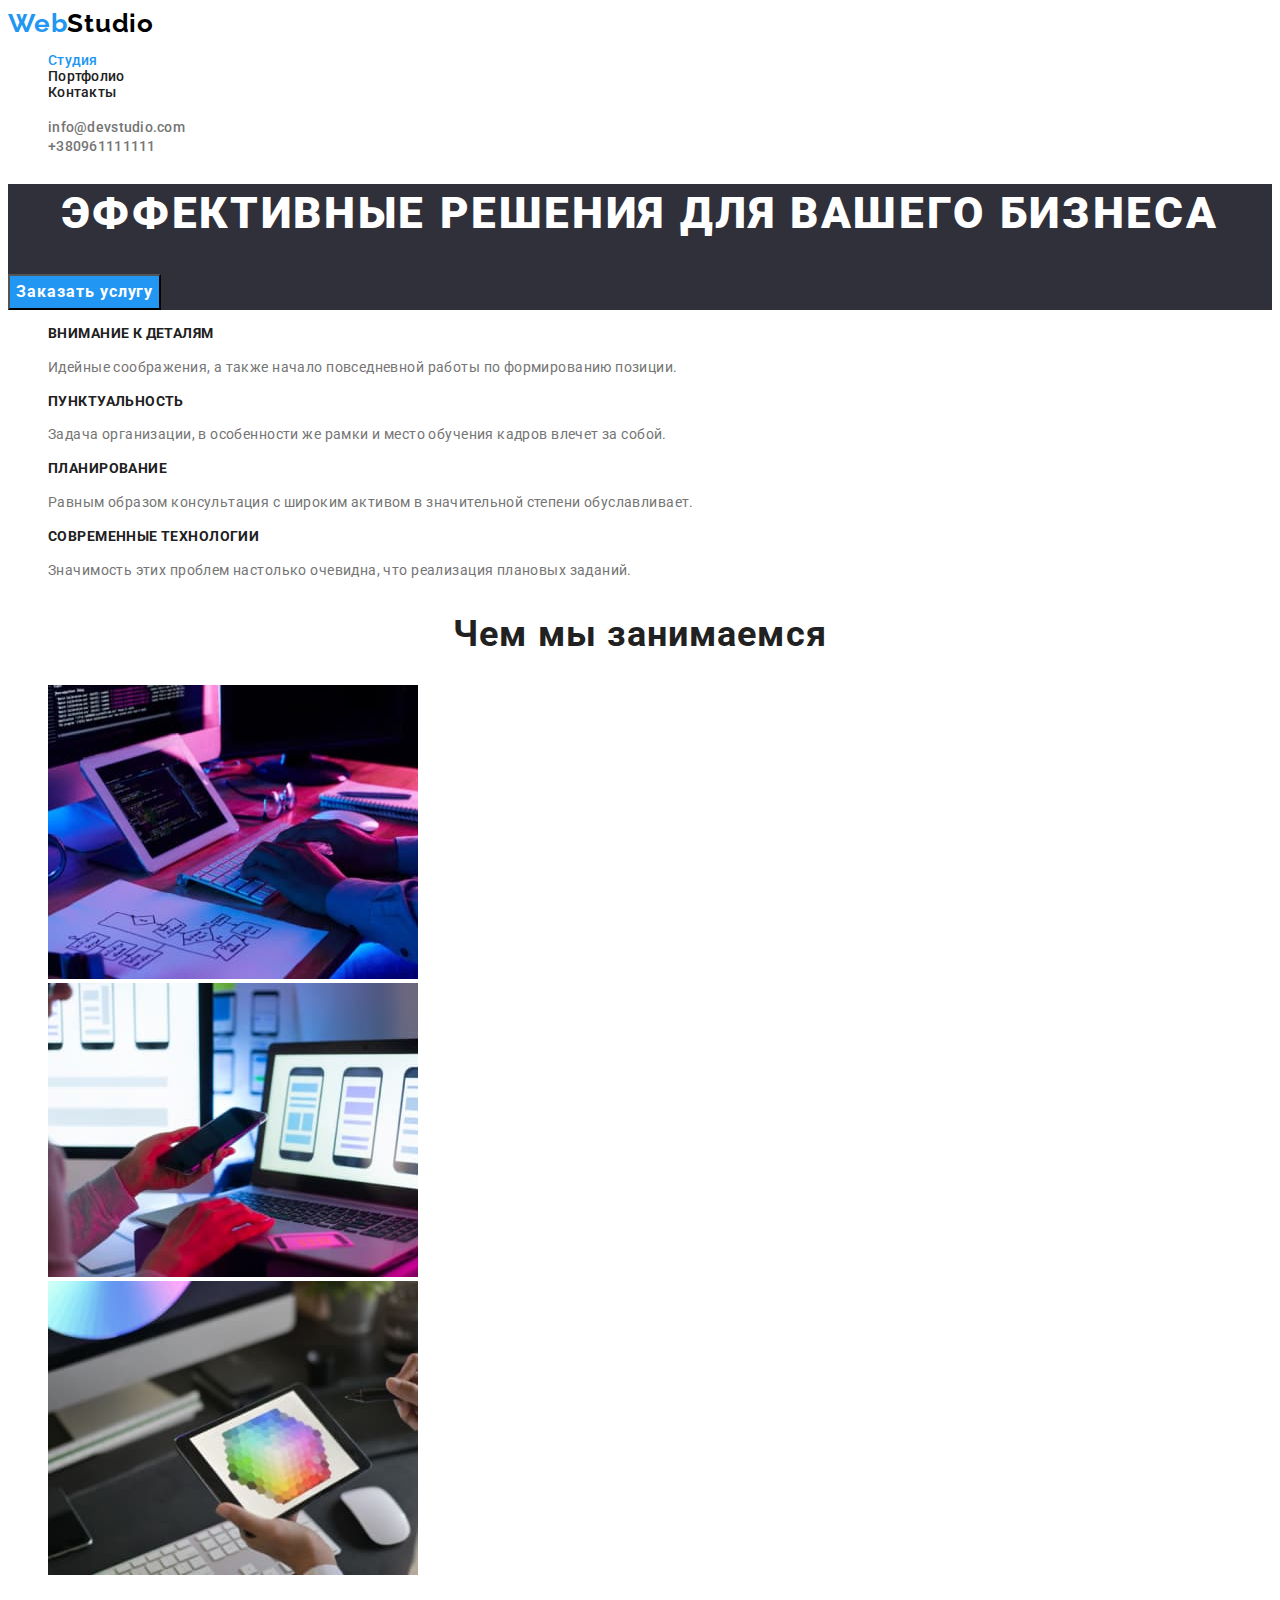
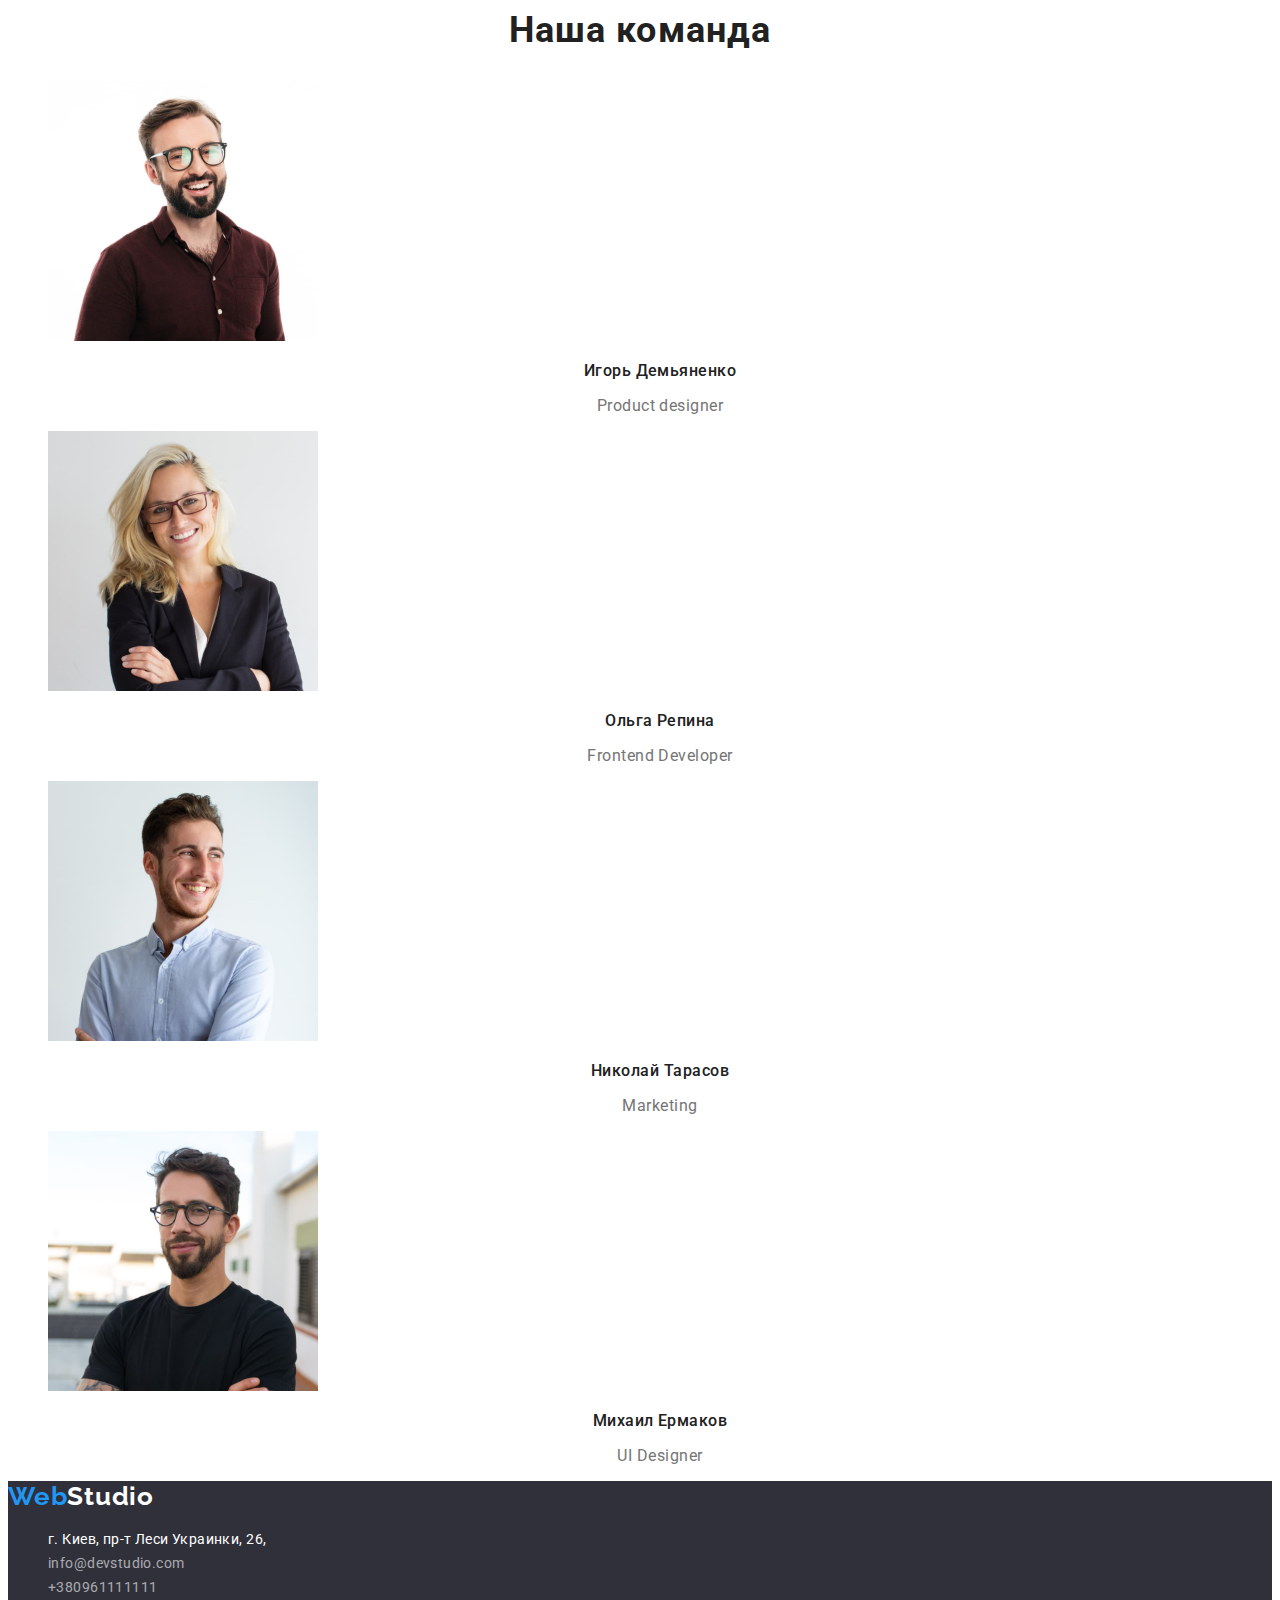
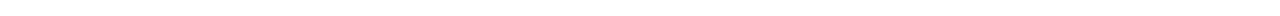
==== commit d61093bf: "Исправляет переменные, корректирует футер" ====
--- a/index.html
+++ b/index.html
@@ -68,13 +68,28 @@
         <h2 class="work">Чем мы занимаемся</h2>
         <ul class="project-list list-item">
           <li class="list-item">
-            <img src="./images/box-1.jpg" alt="Наши услуги 1" width="370" height="294" />
+            <img
+              src="./images/box-1.jpg"
+              alt="Работа с программным обеспечением"
+              width="370"
+              height="294"
+            />
           </li>
           <li class="list-item">
-            <img src="./images/box-2.jpg" alt="Наши услуги 2" width="370" height="294" />
+            <img
+              src="./images/box-2.jpg"
+              alt="Тестирование мобильных приложений"
+              width="370"
+              height="294"
+            />
           </li>
           <li class="list-item">
-            <img src="./images/box-3.jpg" alt="Наши услуги 3" width="370" height="294" />
+            <img
+              src="./images/box-3.jpg"
+              alt="Работа с цветовой палитрой"
+              width="370"
+              height="294"
+            />
           </li>
         </ul>
       </section>
@@ -117,13 +132,11 @@
     <footer class="footer">
       <a href="./index.html" class="logo" lang="en">Web<span class="logo-footer">Studio</span> </a>
       <address>
-        <p class="address">г. Киев, пр-т Леси Украинки, 26,</p>
-        <br />
-        <p class="footer-contacts">
-          info@example.com
-          <br />
-          +38 096 111 11 11
-        </p>
+        <ul class="footer-contacts list-item">
+          <li><a href="" class="footer-address">г. Киев, пр-т Леси Украинки, 26,</a> <br /></li>
+          <li><a href="mailto:info@devstudio.com" class="footer-mail">info@devstudio.com</a></li>
+          <li><a href="tel:+380961111111" class="footer-tel">+380961111111</a></li>
+        </ul>
       </address>
     </footer>
   </body>
--- a/css/styles.css
+++ b/css/styles.css
@@ -23,25 +23,29 @@
 }
 
 :root {
+  --main-background-color: #ffffff;
+  --secondary-background-color: #f5f4fa;
   --title-color: #212121;
   --text-color: #757575;
   --active-hover-focus-current: #2196f3;
+  --main-logo: #2196f3;
+  --hover-btn: #188ce8;
+  --logo-header: #000000;
+  --logo-footer: #ffffff;
+  --contacts-footer: rgba(255, 255, 255, 0.6);
+  --background-footer-hero: #2f303a;
 }
 
 body {
   color: var(--text-color);
-  background-color: #ffffff;
+  background-color: var(--main-background-color);
   font-family: 'Roboto', sans-serif;
 }
 
-button {
-  font-family: inherit;
-}
 .logo {
-  color: var(--active-hover-focus-current);
+  color: var(--main-logo);
   font-family: 'Raleway', sans-serif;
   text-decoration: none;
-  font-style: normal;
   font-weight: 700;
   font-size: 26px;
   line-height: 1.19;
@@ -49,11 +53,11 @@
 }
 
 .logo-header {
-  color: #000000;
+  color: var(--logo-header);
 }
 
 .logo-footer {
-  color: #ffffff;
+  color: var(--logo-footer);
 }
 
 .list-item {
@@ -61,7 +65,6 @@
 }
 
 .nav {
-  font-style: normal;
   font-weight: 500;
   font-size: 14px;
   line-height: 1.14;
@@ -72,7 +75,6 @@
 .nav-mail {
   text-decoration: none;
   color: var(--text-color);
-  font-style: normal;
   font-weight: 500;
   font-size: 14px;
   line-height: 1.14;
@@ -87,7 +89,15 @@
 .nav-link:hover,
 .nav-link:focus,
 .nav-tel:hover,
-.nav-mail:hover {
+.nav-tel:focus,
+.nav-mail:hover,
+.nav-mail:focus,
+.footer-mail:hover,
+.footer-mail:focus,
+.footer-tel:hover,
+.footer-tel:focus,
+.footer-address:hover,
+.footer-address:focus {
   color: var(--active-hover-focus-current);
 }
 
@@ -96,13 +106,12 @@
 }
 
 .hero-dummy {
-  background-color: #2f303a;
+  background-color: var(--background-footer-hero);
 }
 
 .hero-title {
   color: #ffffff;
   text-transform: uppercase;
-  font-style: normal;
   font-weight: 900;
   font-size: 44px;
   line-height: 1.36;
@@ -110,24 +119,24 @@
   letter-spacing: 0.06em;
 }
 .btn {
+  font-family: inherit;
   color: #ffffff;
   background-color: var(--active-hover-focus-current);
-  font-style: normal;
   font-weight: 700;
   font-size: 16px;
   line-height: 1.88;
   text-align: center;
   letter-spacing: 0.06em;
+  cursor: pointer;
 }
 
 .btn:hover {
-  background-color: #188ce8;
+  background-color: var(--hover-btn);
 }
 
 .features {
   color: var(--title-color);
   text-transform: uppercase;
-  font-style: normal;
   font-weight: 700;
   font-size: 14px;
   line-height: 1.14;
@@ -136,8 +145,6 @@
 
 .features-text {
   color: var(--text-color);
-  font-style: normal;
-  font-weight: 400;
   font-size: 14px;
   line-height: 1.71;
   letter-spacing: 0.03em;
@@ -145,7 +152,6 @@
 
 .work {
   color: var(--title-color);
-  font-style: normal;
   font-weight: 700;
   font-size: 36px;
   line-height: 1.17;
@@ -155,7 +161,6 @@
 
 .members {
   color: var(--title-color);
-  font-style: normal;
   font-weight: 700;
   font-size: 36px;
   line-height: 42px;
@@ -165,30 +170,37 @@
 
 .member {
   color: var(--title-color);
+  font-weight: 500;
+  font-size: 16px;
+  line-height: 1.19;
+  text-align: center;
+  letter-spacing: 0.03em;
+}
+.member-position {
+  color: var(--text-color);
+  font-size: 16px;
+  line-height: 1.19;
+  text-align: center;
+  letter-spacing: 0.03em;
+}
+
+.footer-tel,
+.footer-mail {
   font-style: normal;
-  font-weight: 500;
-  font-size: 16px;
-  line-height: 1.19;
-  text-align: center;
-  letter-spacing: 0.03em;
-}
-.member-position {
-  color: var(--text-color);
+  font-size: 14px;
+  line-height: 1.71;
+  letter-spacing: 0.03em;
+  color: var(--contacts-footer);
+  text-decoration: none;
+}
+
+.footer-address {
   font-style: normal;
-  font-weight: 400;
-  font-size: 16px;
-  line-height: 1.19;
-  text-align: center;
-  letter-spacing: 0.03em;
-}
-
-.address {
-  color: #ffffff;
-  font-style: normal;
-  font-weight: 400;
   font-size: 14px;
   line-height: 1.71;
   letter-spacing: 0.03em;
+  color: #ffffff;
+  text-decoration: none;
 }
 
 .project-link {
@@ -197,7 +209,6 @@
 
 .project-title {
   color: var(--title-color);
-  font-style: normal;
   font-weight: 700;
   font-size: 18px;
   line-height: 2;
@@ -206,22 +217,21 @@
 
 .project-type {
   color: var(--text-color);
-  font-style: normal;
-  font-weight: 400;
   font-size: 16px;
   line-height: 1.88;
   letter-spacing: 0.03em;
 }
 
 .portfolio-btn {
-  color: var(--title-color);
-  background-color: #f5f4fa;
-  font-style: normal;
+  font-family: inherit;
+  color: var(--title-color);
+  background-color: var(--secondary-background-color);
   font-weight: 500;
   font-size: 16px;
   line-height: 1.63;
   text-align: center;
   letter-spacing: 0.03em;
+  cursor: pointer;
 }
 
 .portfolio-btn:hover,
@@ -231,20 +241,11 @@
 }
 
 .logo-footer {
-  color: #ffffff;
+  color: var(--main-background-color);
   font-family: 'Raleway', sans-serif;
   text-decoration: none;
 }
 
-.footer-contacts {
-  color: rgba(255, 255, 255, 0.6);
-  font-style: normal;
-  font-weight: 400;
-  font-size: 14px;
-  line-height: 1.71;
-  letter-spacing: 0.03em;
-}
-
 .footer {
-  background-color: #2f303a;
-}
+  background-color: var(--background-footer-hero);
+}
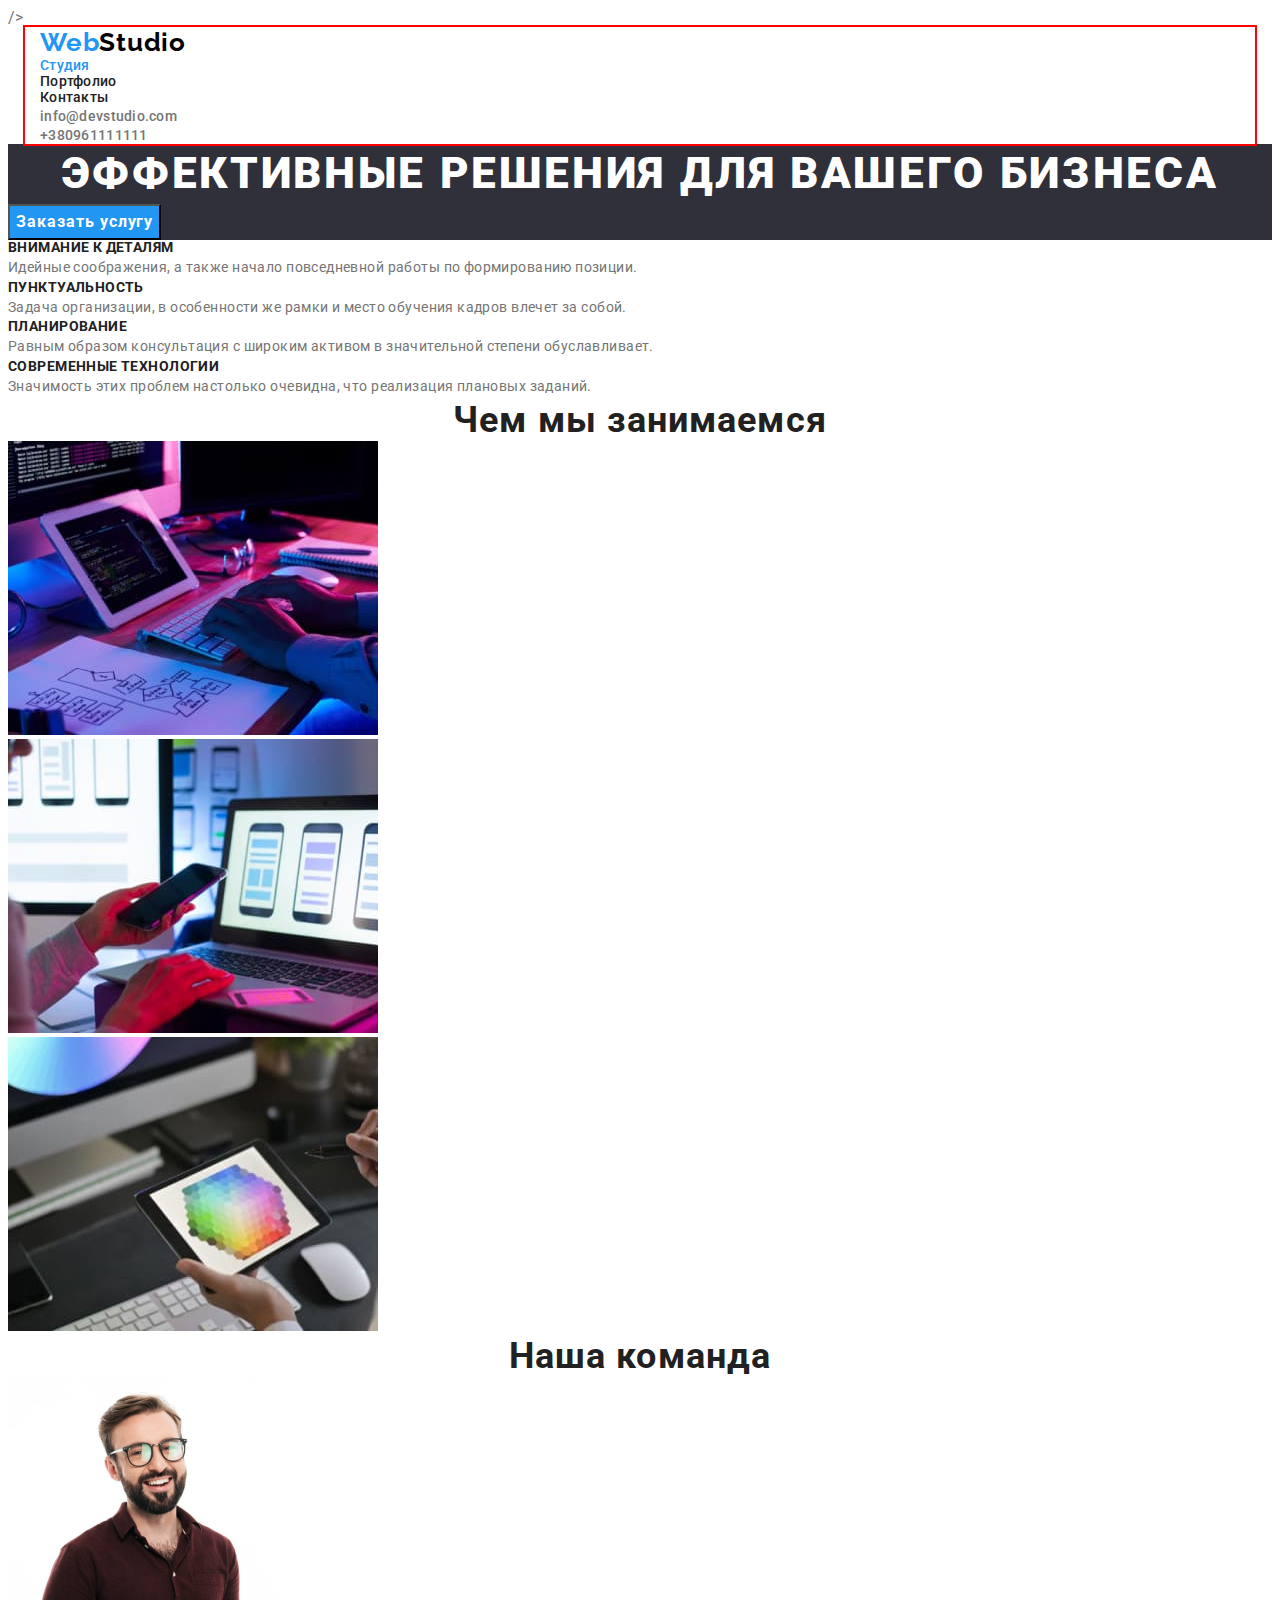
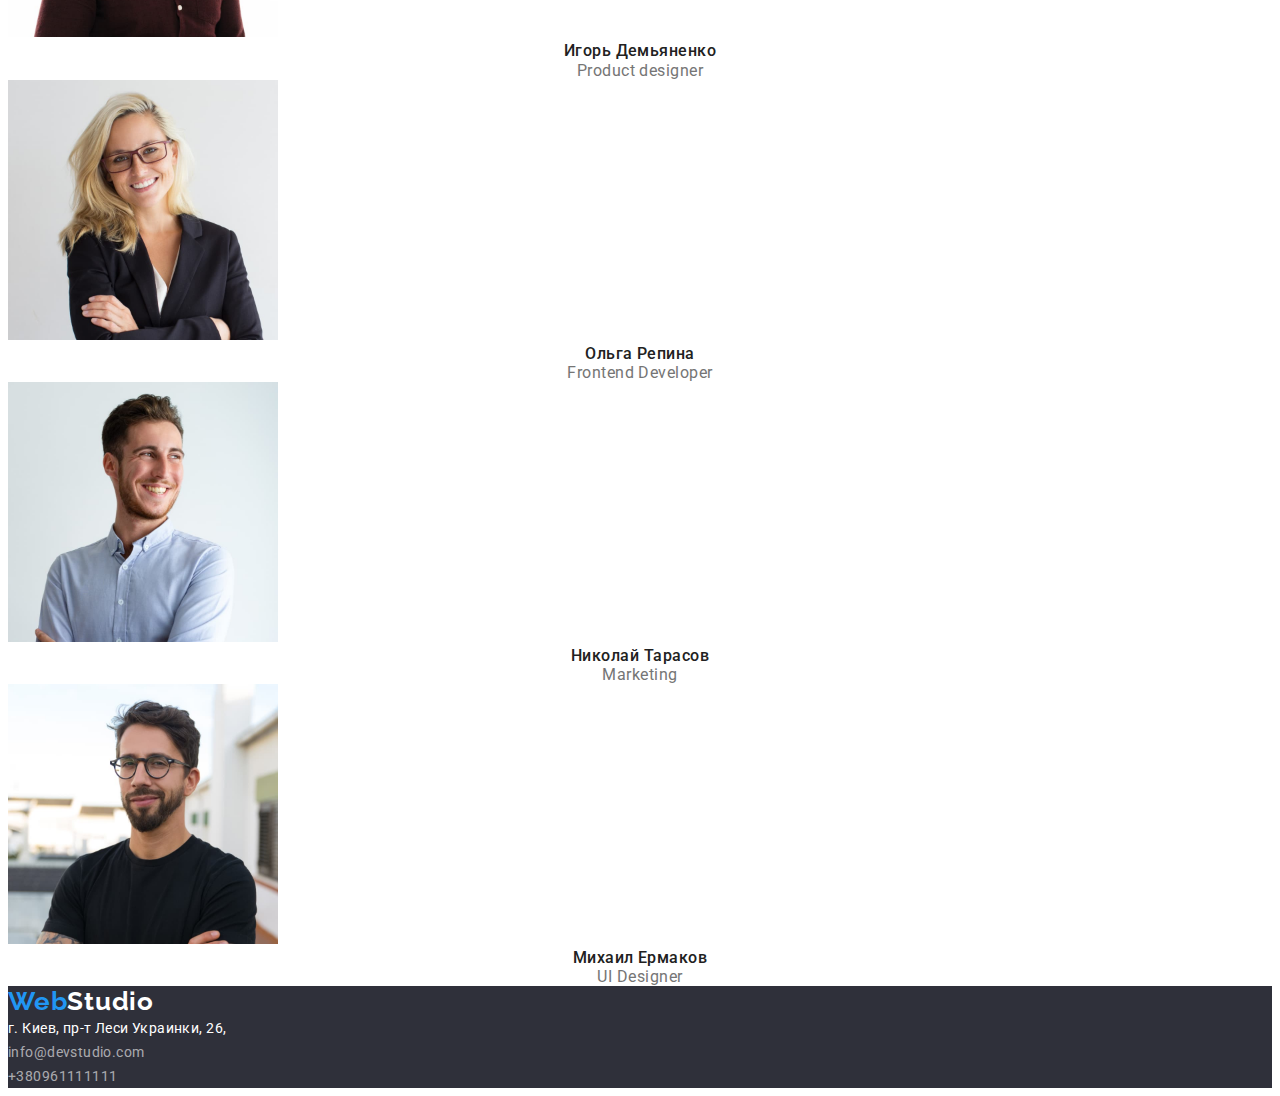
==== commit 1030e2c8: "Normilize CSS + reset" ====
--- a/index.html
+++ b/index.html
@@ -11,23 +11,29 @@
       href="https://fonts.googleapis.com/css2?family=Raleway:wght@400;700&family=Roboto:wght@400;500;700;900&display=swap"
       rel="stylesheet"
     />
+    <link rel="stylesheet" href="node_modules/modern-normalize/modern-normalize.css" />
     <link rel="stylesheet" href="./css/styles.css" />
+    />
   </head>
 
   <body>
     <header>
-      <a href="./index.html" class="logo" lang="en"> Web<span class="logo-header">Studio</span></a>
-      <nav>
-        <ul class="nav list-item">
-          <li><a href="./index.html" aria-current="page" class="nav-link">Студия</a></li>
-          <li><a href="./portfolio.html" class="nav-link">Портфолио</a></li>
-          <li><a href="" class="nav-link">Контакты</a></li>
+      <div class="container">
+        <a href="./index.html" class="logo" lang="en">
+          Web<span class="logo-header">Studio</span></a
+        >
+        <nav>
+          <ul class="nav list-item">
+            <li><a href="./index.html" aria-current="page" class="nav-link">Студия</a></li>
+            <li><a href="./portfolio.html" class="nav-link">Портфолио</a></li>
+            <li><a href="" class="nav-link">Контакты</a></li>
+          </ul>
+        </nav>
+        <ul class="nav-contacts list-item">
+          <li><a href="mailto:info@devstudio.com" class="nav-mail">info@devstudio.com</a></li>
+          <li><a href="tel:+380961111111" class="nav-tel">+380961111111</a></li>
         </ul>
-      </nav>
-      <ul class="nav-contacts list-item">
-        <li><a href="mailto:info@devstudio.com" class="nav-mail">info@devstudio.com</a></li>
-        <li><a href="tel:+380961111111" class="nav-tel">+380961111111</a></li>
-      </ul>
+      </div>
     </header>
     <main>
       <section class="hero-dummy">
--- a/css/styles.css
+++ b/css/styles.css
@@ -36,12 +36,36 @@
   --background-footer-hero: #2f303a;
 }
 
+p,
+h1,
+h2,
+h3,
+h4,
+h5,
+h6 {
+  margin: 0;
+}
+
+ul,
+ol {
+  margin: 0;
+  padding-left: 0;
+}
+
 body {
   color: var(--text-color);
   background-color: var(--main-background-color);
   font-family: 'Roboto', sans-serif;
 }
 
+.container {
+  width: 1200px;
+  margin-left: auto;
+  margin-right: auto;
+  padding-left: 15px;
+  padding-right: 15px;
+  outline: 2px solid red;
+}
 .logo {
   color: var(--main-logo);
   font-family: 'Raleway', sans-serif;
@@ -163,7 +187,7 @@
   color: var(--title-color);
   font-weight: 700;
   font-size: 36px;
-  line-height: 42px;
+  line-height: 1.17;
   text-align: center;
   letter-spacing: 0.03em;
 }
@@ -182,11 +206,14 @@
   line-height: 1.19;
   text-align: center;
   letter-spacing: 0.03em;
+}
+
+.footer-contacts {
+  font-style: normal;
 }
 
 .footer-tel,
 .footer-mail {
-  font-style: normal;
   font-size: 14px;
   line-height: 1.71;
   letter-spacing: 0.03em;
@@ -195,7 +222,6 @@
 }
 
 .footer-address {
-  font-style: normal;
   font-size: 14px;
   line-height: 1.71;
   letter-spacing: 0.03em;
@@ -234,6 +260,11 @@
   cursor: pointer;
 }
 
+.current-button {
+  background-color: var(--active-hover-focus-current);
+  color: #ffffff;
+}
+
 .portfolio-btn:hover,
 .portfolio-btn:focus {
   color: #ffffff;
